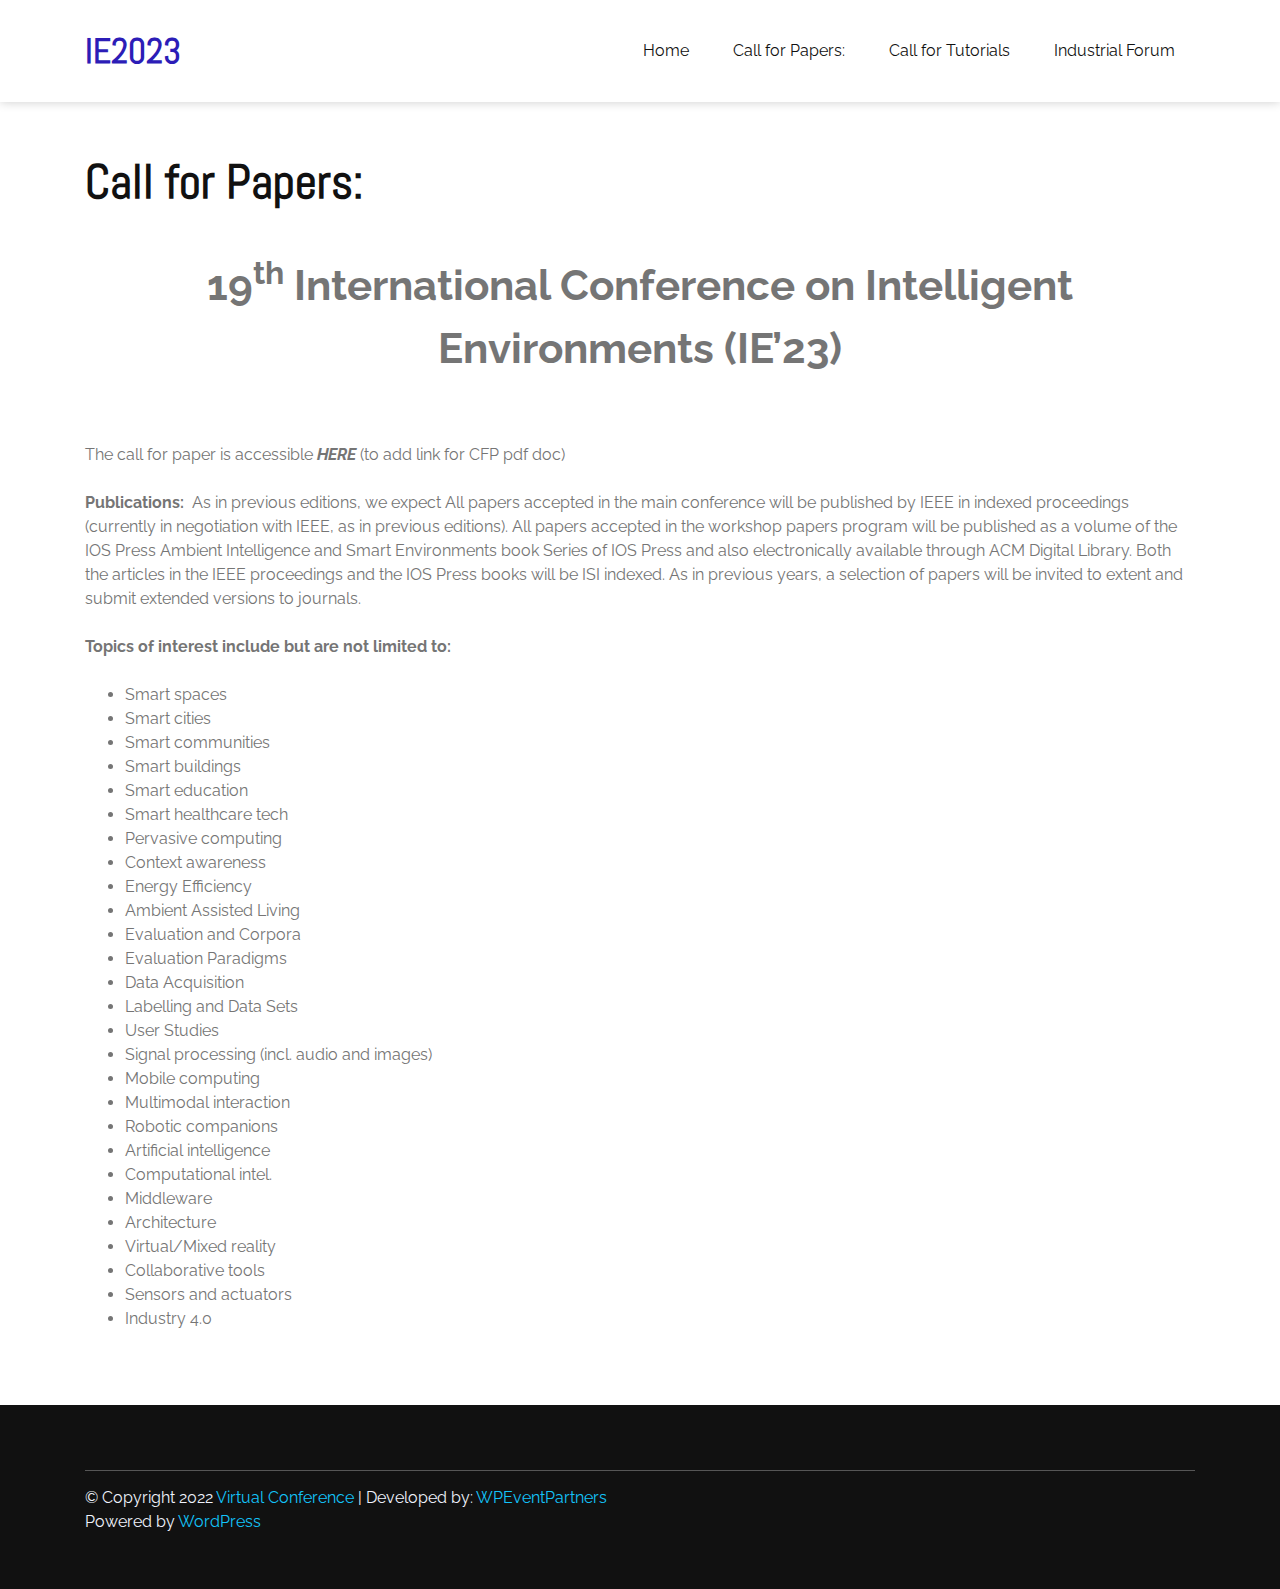
==== call-for-papers/index.html @ b7e9fc42 "1st" ====
<!DOCTYPE html>
<html lang="en-US">
<head>
	<meta charset="UTF-8">
	<meta name="viewport" content="width=device-width, initial-scale=1">
	<link rel="profile" href="https://gmpg.org/xfn/11">

	<title>Call for Papers: &#8211; IE2023</title>
<meta name="robots" content="max-image-preview:large">
<link rel="dns-prefetch" href="//fonts.googleapis.com">
<link rel="dns-prefetch" href="//s.w.org">
<link rel="alternate" type="application/rss+xml" title="IE2023 &raquo; Feed" href="https://mrinalsharma14.github.io/IE2023/feed/">
<link rel="alternate" type="application/rss+xml" title="IE2023 &raquo; Comments Feed" href="https://mrinalsharma14.github.io/IE2023/comments/feed/">
<script type="text/javascript">
window._wpemojiSettings = {"baseUrl":"https:\/\/s.w.org\/images\/core\/emoji\/14.0.0\/72x72\/","ext":".png","svgUrl":"https:\/\/s.w.org\/images\/core\/emoji\/14.0.0\/svg\/","svgExt":".svg","source":{"concatemoji":"https:\/\/mrinalsharma14.github.io\/IE2023\/wp-includes\/js\/wp-emoji-release.min.js?ver=6.0"}};
/*! This file is auto-generated */
!function(e,a,t){var n,r,o,i=a.createElement("canvas"),p=i.getContext&&i.getContext("2d");function s(e,t){var a=String.fromCharCode,e=(p.clearRect(0,0,i.width,i.height),p.fillText(a.apply(this,e),0,0),i.toDataURL());return p.clearRect(0,0,i.width,i.height),p.fillText(a.apply(this,t),0,0),e===i.toDataURL()}function c(e){var t=a.createElement("script");t.src=e,t.defer=t.type="text/javascript",a.getElementsByTagName("head")[0].appendChild(t)}for(o=Array("flag","emoji"),t.supports={everything:!0,everythingExceptFlag:!0},r=0;r<o.length;r++)t.supports[o[r]]=function(e){if(!p||!p.fillText)return!1;switch(p.textBaseline="top",p.font="600 32px Arial",e){case"flag":return s([127987,65039,8205,9895,65039],[127987,65039,8203,9895,65039])?!1:!s([55356,56826,55356,56819],[55356,56826,8203,55356,56819])&&!s([55356,57332,56128,56423,56128,56418,56128,56421,56128,56430,56128,56423,56128,56447],[55356,57332,8203,56128,56423,8203,56128,56418,8203,56128,56421,8203,56128,56430,8203,56128,56423,8203,56128,56447]);case"emoji":return!s([129777,127995,8205,129778,127999],[129777,127995,8203,129778,127999])}return!1}(o[r]),t.supports.everything=t.supports.everything&&t.supports[o[r]],"flag"!==o[r]&&(t.supports.everythingExceptFlag=t.supports.everythingExceptFlag&&t.supports[o[r]]);t.supports.everythingExceptFlag=t.supports.everythingExceptFlag&&!t.supports.flag,t.DOMReady=!1,t.readyCallback=function(){t.DOMReady=!0},t.supports.everything||(n=function(){t.readyCallback()},a.addEventListener?(a.addEventListener("DOMContentLoaded",n,!1),e.addEventListener("load",n,!1)):(e.attachEvent("onload",n),a.attachEvent("onreadystatechange",function(){"complete"===a.readyState&&t.readyCallback()})),(e=t.source||{}).concatemoji?c(e.concatemoji):e.wpemoji&&e.twemoji&&(c(e.twemoji),c(e.wpemoji)))}(window,document,window._wpemojiSettings);
</script>
<style type="text/css">img.wp-smiley,
img.emoji {
	display: inline !important;
	border: none !important;
	box-shadow: none !important;
	height: 1em !important;
	width: 1em !important;
	margin: 0 0.07em !important;
	vertical-align: -0.1em !important;
	background: none !important;
	padding: 0 !important;
}</style>
	<link rel="stylesheet" id="wp-block-library-css" href="https://mrinalsharma14.github.io/IE2023/wp-includes/css/dist/block-library/style.min.css?ver=6.0" type="text/css" media="all">
<style id="global-styles-inline-css" type="text/css">body{--wp--preset--color--black: #000000;--wp--preset--color--cyan-bluish-gray: #abb8c3;--wp--preset--color--white: #ffffff;--wp--preset--color--pale-pink: #f78da7;--wp--preset--color--vivid-red: #cf2e2e;--wp--preset--color--luminous-vivid-orange: #ff6900;--wp--preset--color--luminous-vivid-amber: #fcb900;--wp--preset--color--light-green-cyan: #7bdcb5;--wp--preset--color--vivid-green-cyan: #00d084;--wp--preset--color--pale-cyan-blue: #8ed1fc;--wp--preset--color--vivid-cyan-blue: #0693e3;--wp--preset--color--vivid-purple: #9b51e0;--wp--preset--gradient--vivid-cyan-blue-to-vivid-purple: linear-gradient(135deg,rgba(6,147,227,1) 0%,rgb(155,81,224) 100%);--wp--preset--gradient--light-green-cyan-to-vivid-green-cyan: linear-gradient(135deg,rgb(122,220,180) 0%,rgb(0,208,130) 100%);--wp--preset--gradient--luminous-vivid-amber-to-luminous-vivid-orange: linear-gradient(135deg,rgba(252,185,0,1) 0%,rgba(255,105,0,1) 100%);--wp--preset--gradient--luminous-vivid-orange-to-vivid-red: linear-gradient(135deg,rgba(255,105,0,1) 0%,rgb(207,46,46) 100%);--wp--preset--gradient--very-light-gray-to-cyan-bluish-gray: linear-gradient(135deg,rgb(238,238,238) 0%,rgb(169,184,195) 100%);--wp--preset--gradient--cool-to-warm-spectrum: linear-gradient(135deg,rgb(74,234,220) 0%,rgb(151,120,209) 20%,rgb(207,42,186) 40%,rgb(238,44,130) 60%,rgb(251,105,98) 80%,rgb(254,248,76) 100%);--wp--preset--gradient--blush-light-purple: linear-gradient(135deg,rgb(255,206,236) 0%,rgb(152,150,240) 100%);--wp--preset--gradient--blush-bordeaux: linear-gradient(135deg,rgb(254,205,165) 0%,rgb(254,45,45) 50%,rgb(107,0,62) 100%);--wp--preset--gradient--luminous-dusk: linear-gradient(135deg,rgb(255,203,112) 0%,rgb(199,81,192) 50%,rgb(65,88,208) 100%);--wp--preset--gradient--pale-ocean: linear-gradient(135deg,rgb(255,245,203) 0%,rgb(182,227,212) 50%,rgb(51,167,181) 100%);--wp--preset--gradient--electric-grass: linear-gradient(135deg,rgb(202,248,128) 0%,rgb(113,206,126) 100%);--wp--preset--gradient--midnight: linear-gradient(135deg,rgb(2,3,129) 0%,rgb(40,116,252) 100%);--wp--preset--duotone--dark-grayscale: url('#wp-duotone-dark-grayscale');--wp--preset--duotone--grayscale: url('#wp-duotone-grayscale');--wp--preset--duotone--purple-yellow: url('#wp-duotone-purple-yellow');--wp--preset--duotone--blue-red: url('#wp-duotone-blue-red');--wp--preset--duotone--midnight: url('#wp-duotone-midnight');--wp--preset--duotone--magenta-yellow: url('#wp-duotone-magenta-yellow');--wp--preset--duotone--purple-green: url('#wp-duotone-purple-green');--wp--preset--duotone--blue-orange: url('#wp-duotone-blue-orange');--wp--preset--font-size--small: 13px;--wp--preset--font-size--medium: 20px;--wp--preset--font-size--large: 36px;--wp--preset--font-size--x-large: 42px;}.has-black-color{color: var(--wp--preset--color--black) !important;}.has-cyan-bluish-gray-color{color: var(--wp--preset--color--cyan-bluish-gray) !important;}.has-white-color{color: var(--wp--preset--color--white) !important;}.has-pale-pink-color{color: var(--wp--preset--color--pale-pink) !important;}.has-vivid-red-color{color: var(--wp--preset--color--vivid-red) !important;}.has-luminous-vivid-orange-color{color: var(--wp--preset--color--luminous-vivid-orange) !important;}.has-luminous-vivid-amber-color{color: var(--wp--preset--color--luminous-vivid-amber) !important;}.has-light-green-cyan-color{color: var(--wp--preset--color--light-green-cyan) !important;}.has-vivid-green-cyan-color{color: var(--wp--preset--color--vivid-green-cyan) !important;}.has-pale-cyan-blue-color{color: var(--wp--preset--color--pale-cyan-blue) !important;}.has-vivid-cyan-blue-color{color: var(--wp--preset--color--vivid-cyan-blue) !important;}.has-vivid-purple-color{color: var(--wp--preset--color--vivid-purple) !important;}.has-black-background-color{background-color: var(--wp--preset--color--black) !important;}.has-cyan-bluish-gray-background-color{background-color: var(--wp--preset--color--cyan-bluish-gray) !important;}.has-white-background-color{background-color: var(--wp--preset--color--white) !important;}.has-pale-pink-background-color{background-color: var(--wp--preset--color--pale-pink) !important;}.has-vivid-red-background-color{background-color: var(--wp--preset--color--vivid-red) !important;}.has-luminous-vivid-orange-background-color{background-color: var(--wp--preset--color--luminous-vivid-orange) !important;}.has-luminous-vivid-amber-background-color{background-color: var(--wp--preset--color--luminous-vivid-amber) !important;}.has-light-green-cyan-background-color{background-color: var(--wp--preset--color--light-green-cyan) !important;}.has-vivid-green-cyan-background-color{background-color: var(--wp--preset--color--vivid-green-cyan) !important;}.has-pale-cyan-blue-background-color{background-color: var(--wp--preset--color--pale-cyan-blue) !important;}.has-vivid-cyan-blue-background-color{background-color: var(--wp--preset--color--vivid-cyan-blue) !important;}.has-vivid-purple-background-color{background-color: var(--wp--preset--color--vivid-purple) !important;}.has-black-border-color{border-color: var(--wp--preset--color--black) !important;}.has-cyan-bluish-gray-border-color{border-color: var(--wp--preset--color--cyan-bluish-gray) !important;}.has-white-border-color{border-color: var(--wp--preset--color--white) !important;}.has-pale-pink-border-color{border-color: var(--wp--preset--color--pale-pink) !important;}.has-vivid-red-border-color{border-color: var(--wp--preset--color--vivid-red) !important;}.has-luminous-vivid-orange-border-color{border-color: var(--wp--preset--color--luminous-vivid-orange) !important;}.has-luminous-vivid-amber-border-color{border-color: var(--wp--preset--color--luminous-vivid-amber) !important;}.has-light-green-cyan-border-color{border-color: var(--wp--preset--color--light-green-cyan) !important;}.has-vivid-green-cyan-border-color{border-color: var(--wp--preset--color--vivid-green-cyan) !important;}.has-pale-cyan-blue-border-color{border-color: var(--wp--preset--color--pale-cyan-blue) !important;}.has-vivid-cyan-blue-border-color{border-color: var(--wp--preset--color--vivid-cyan-blue) !important;}.has-vivid-purple-border-color{border-color: var(--wp--preset--color--vivid-purple) !important;}.has-vivid-cyan-blue-to-vivid-purple-gradient-background{background: var(--wp--preset--gradient--vivid-cyan-blue-to-vivid-purple) !important;}.has-light-green-cyan-to-vivid-green-cyan-gradient-background{background: var(--wp--preset--gradient--light-green-cyan-to-vivid-green-cyan) !important;}.has-luminous-vivid-amber-to-luminous-vivid-orange-gradient-background{background: var(--wp--preset--gradient--luminous-vivid-amber-to-luminous-vivid-orange) !important;}.has-luminous-vivid-orange-to-vivid-red-gradient-background{background: var(--wp--preset--gradient--luminous-vivid-orange-to-vivid-red) !important;}.has-very-light-gray-to-cyan-bluish-gray-gradient-background{background: var(--wp--preset--gradient--very-light-gray-to-cyan-bluish-gray) !important;}.has-cool-to-warm-spectrum-gradient-background{background: var(--wp--preset--gradient--cool-to-warm-spectrum) !important;}.has-blush-light-purple-gradient-background{background: var(--wp--preset--gradient--blush-light-purple) !important;}.has-blush-bordeaux-gradient-background{background: var(--wp--preset--gradient--blush-bordeaux) !important;}.has-luminous-dusk-gradient-background{background: var(--wp--preset--gradient--luminous-dusk) !important;}.has-pale-ocean-gradient-background{background: var(--wp--preset--gradient--pale-ocean) !important;}.has-electric-grass-gradient-background{background: var(--wp--preset--gradient--electric-grass) !important;}.has-midnight-gradient-background{background: var(--wp--preset--gradient--midnight) !important;}.has-small-font-size{font-size: var(--wp--preset--font-size--small) !important;}.has-medium-font-size{font-size: var(--wp--preset--font-size--medium) !important;}.has-large-font-size{font-size: var(--wp--preset--font-size--large) !important;}.has-x-large-font-size{font-size: var(--wp--preset--font-size--x-large) !important;}</style>
<link rel="stylesheet" id="fontello-css-css" href="https://mrinalsharma14.github.io/IE2023/wp-content/themes/virtual-conference/css/fontello.css?ver=6.0" type="text/css" media="all">
<link rel="stylesheet" id="virtual-conference-googlefonts-css" href="https://fonts.googleapis.com/css?family=Raleway%3A200%2C300%2C400%2C500%2C600%2C700%2C800%2C900%7CAbel%3A200%2C300%2C400%2C500%2C600%2C700%2C800%2C900%7CAbel%3A200%2C300%2C400%2C500%2C600%2C700%2C800%2C900%7C&#038;ver=6.0" type="text/css" media="all">
<link rel="stylesheet" id="owl-carousel-css" href="https://mrinalsharma14.github.io/IE2023/wp-content/themes/virtual-conference/css/owl.carousel.min.css?ver=2.3.4" type="text/css" media="all">
<link rel="stylesheet" id="virtual-conference-style-css" href="https://mrinalsharma14.github.io/IE2023/wp-content/themes/virtual-conference/style.css?ver=6.0" type="text/css" media="all">
<link rel="stylesheet" id="virtual-conference-schedule-layouts-css" href="https://mrinalsharma14.github.io/IE2023/wp-content/themes/virtual-conference/css/schedule-layouts.css?ver=6.0" type="text/css" media="all">
<link rel="stylesheet" id="virtual-conference-dynamic-css-css" href="https://mrinalsharma14.github.io/IE2023/wp-content/themes/virtual-conference/css/dynamic.css?ver=6.0" type="text/css" media="all">
<style id="virtual-conference-dynamic-css-inline-css" type="text/css">:root {
                        --header-background: #ffffff;
                        --primary-color: #8854E1;
                        --secondary-color: #13C4FA;
                        --text-color: #757575;
                        --light-color: #EFF3FC ;
                        --dark-color: #111111 ;
                        --grey-color: #606060 ;
                        --header-text-color: #330191;
                        --heading-font-family: Abel;
                        --body-font-family: Raleway;
                }


                html,:root{ font: normal 16px Raleway;}
                header .custom-logo-link img{ width: 210px; }

                .header{padding: 30px 0;}

                /*Site Title*/
                header .site-title a{ font-size: 35px; font-family: Abel; color: #2c1db7; }

                /* Banner Colors */
                section[class*=banner-layout-] .item:before { background-color: #e3f0f7; }
                .banner-layout-2 .item { background-color: #e3f0f7;}

                #banner .caption .title{
                        font-size: 50px;
                }</style>
<!--n2css--><script type="text/javascript" src="https://mrinalsharma14.github.io/IE2023/wp-includes/js/jquery/jquery.min.js?ver=3.6.0" id="jquery-core-js"></script>
<script type="text/javascript" src="https://mrinalsharma14.github.io/IE2023/wp-includes/js/jquery/jquery-migrate.min.js?ver=3.3.2" id="jquery-migrate-js"></script>
<script type="text/javascript" id="virtual_conference_loadmore-js-extra">
/* <![CDATA[ */
var virtual_conference_loadmore_params = {"ajaxurl":"https:\/\/mrinalsharma14.github.io\/IE2023\/wp-admin\/admin-ajax.php","current_page":"1","max_page":"1"};
/* ]]> */
</script>
<script type="text/javascript" src="https://mrinalsharma14.github.io/IE2023/wp-content/themes/virtual-conference/js/loadmore.js?ver=6.0" id="virtual_conference_loadmore-js"></script>
<link rel="https://api.w.org/" href="https://mrinalsharma14.github.io/IE2023/wp-json/">
<link rel="alternate" type="application/json" href="https://mrinalsharma14.github.io/IE2023/wp-json/wp/v2/pages/64">
<link rel="EditURI" type="application/rsd+xml" title="RSD" href="https://mrinalsharma14.github.io/IE2023/xmlrpc.php?rsd">
<link rel="wlwmanifest" type="application/wlwmanifest+xml" href="https://mrinalsharma14.github.io/IE2023/wp-includes/wlwmanifest.xml"> 
<meta name="generator" content="WordPress 6.0">
<link rel="canonical" href="https://mrinalsharma14.github.io/IE2023/call-for-papers/">
<link rel="shortlink" href="https://mrinalsharma14.github.io/IE2023/?p=64">
<link rel="alternate" type="application/json+oembed" href="https://mrinalsharma14.github.io/IE2023/wp-json/oembed/1.0/embed?url=https%3A%2F%2Fmrinalsharma14.github.io%2FIE2023%2Fcall-for-papers%2F">
<link rel="alternate" type="text/xml+oembed" href="https://mrinalsharma14.github.io/IE2023/wp-json/oembed/1.0/embed?url=https%3A%2F%2Fmrinalsharma14.github.io%2FIE2023%2Fcall-for-papers%2F&#038;format=xml">
</head>

<body class="page-template-default page page-id-64">
    <svg xmlns="http://www.w3.org/2000/svg" viewbox="0 0 0 0" width="0" height="0" focusable="false" role="none" style="visibility: hidden; position: absolute; left: -9999px; overflow: hidden;"><defs><filter id="wp-duotone-dark-grayscale"><fecolormatrix color-interpolation-filters="sRGB" type="matrix" values=" .299 .587 .114 0 0 .299 .587 .114 0 0 .299 .587 .114 0 0 .299 .587 .114 0 0 "></fecolormatrix><fecomponenttransfer color-interpolation-filters="sRGB"><fefuncr type="table" tablevalues="0 0.49803921568627"></fefuncr><fefuncg type="table" tablevalues="0 0.49803921568627"></fefuncg><fefuncb type="table" tablevalues="0 0.49803921568627"></fefuncb><fefunca type="table" tablevalues="1 1"></fefunca></fecomponenttransfer><fecomposite in2="SourceGraphic" operator="in"></fecomposite></filter></defs></svg><svg xmlns="http://www.w3.org/2000/svg" viewbox="0 0 0 0" width="0" height="0" focusable="false" role="none" style="visibility: hidden; position: absolute; left: -9999px; overflow: hidden;"><defs><filter id="wp-duotone-grayscale"><fecolormatrix color-interpolation-filters="sRGB" type="matrix" values=" .299 .587 .114 0 0 .299 .587 .114 0 0 .299 .587 .114 0 0 .299 .587 .114 0 0 "></fecolormatrix><fecomponenttransfer color-interpolation-filters="sRGB"><fefuncr type="table" tablevalues="0 1"></fefuncr><fefuncg type="table" tablevalues="0 1"></fefuncg><fefuncb type="table" tablevalues="0 1"></fefuncb><fefunca type="table" tablevalues="1 1"></fefunca></fecomponenttransfer><fecomposite in2="SourceGraphic" operator="in"></fecomposite></filter></defs></svg><svg xmlns="http://www.w3.org/2000/svg" viewbox="0 0 0 0" width="0" height="0" focusable="false" role="none" style="visibility: hidden; position: absolute; left: -9999px; overflow: hidden;"><defs><filter id="wp-duotone-purple-yellow"><fecolormatrix color-interpolation-filters="sRGB" type="matrix" values=" .299 .587 .114 0 0 .299 .587 .114 0 0 .299 .587 .114 0 0 .299 .587 .114 0 0 "></fecolormatrix><fecomponenttransfer color-interpolation-filters="sRGB"><fefuncr type="table" tablevalues="0.54901960784314 0.98823529411765"></fefuncr><fefuncg type="table" tablevalues="0 1"></fefuncg><fefuncb type="table" tablevalues="0.71764705882353 0.25490196078431"></fefuncb><fefunca type="table" tablevalues="1 1"></fefunca></fecomponenttransfer><fecomposite in2="SourceGraphic" operator="in"></fecomposite></filter></defs></svg><svg xmlns="http://www.w3.org/2000/svg" viewbox="0 0 0 0" width="0" height="0" focusable="false" role="none" style="visibility: hidden; position: absolute; left: -9999px; overflow: hidden;"><defs><filter id="wp-duotone-blue-red"><fecolormatrix color-interpolation-filters="sRGB" type="matrix" values=" .299 .587 .114 0 0 .299 .587 .114 0 0 .299 .587 .114 0 0 .299 .587 .114 0 0 "></fecolormatrix><fecomponenttransfer color-interpolation-filters="sRGB"><fefuncr type="table" tablevalues="0 1"></fefuncr><fefuncg type="table" tablevalues="0 0.27843137254902"></fefuncg><fefuncb type="table" tablevalues="0.5921568627451 0.27843137254902"></fefuncb><fefunca type="table" tablevalues="1 1"></fefunca></fecomponenttransfer><fecomposite in2="SourceGraphic" operator="in"></fecomposite></filter></defs></svg><svg xmlns="http://www.w3.org/2000/svg" viewbox="0 0 0 0" width="0" height="0" focusable="false" role="none" style="visibility: hidden; position: absolute; left: -9999px; overflow: hidden;"><defs><filter id="wp-duotone-midnight"><fecolormatrix color-interpolation-filters="sRGB" type="matrix" values=" .299 .587 .114 0 0 .299 .587 .114 0 0 .299 .587 .114 0 0 .299 .587 .114 0 0 "></fecolormatrix><fecomponenttransfer color-interpolation-filters="sRGB"><fefuncr type="table" tablevalues="0 0"></fefuncr><fefuncg type="table" tablevalues="0 0.64705882352941"></fefuncg><fefuncb type="table" tablevalues="0 1"></fefuncb><fefunca type="table" tablevalues="1 1"></fefunca></fecomponenttransfer><fecomposite in2="SourceGraphic" operator="in"></fecomposite></filter></defs></svg><svg xmlns="http://www.w3.org/2000/svg" viewbox="0 0 0 0" width="0" height="0" focusable="false" role="none" style="visibility: hidden; position: absolute; left: -9999px; overflow: hidden;"><defs><filter id="wp-duotone-magenta-yellow"><fecolormatrix color-interpolation-filters="sRGB" type="matrix" values=" .299 .587 .114 0 0 .299 .587 .114 0 0 .299 .587 .114 0 0 .299 .587 .114 0 0 "></fecolormatrix><fecomponenttransfer color-interpolation-filters="sRGB"><fefuncr type="table" tablevalues="0.78039215686275 1"></fefuncr><fefuncg type="table" tablevalues="0 0.94901960784314"></fefuncg><fefuncb type="table" tablevalues="0.35294117647059 0.47058823529412"></fefuncb><fefunca type="table" tablevalues="1 1"></fefunca></fecomponenttransfer><fecomposite in2="SourceGraphic" operator="in"></fecomposite></filter></defs></svg><svg xmlns="http://www.w3.org/2000/svg" viewbox="0 0 0 0" width="0" height="0" focusable="false" role="none" style="visibility: hidden; position: absolute; left: -9999px; overflow: hidden;"><defs><filter id="wp-duotone-purple-green"><fecolormatrix color-interpolation-filters="sRGB" type="matrix" values=" .299 .587 .114 0 0 .299 .587 .114 0 0 .299 .587 .114 0 0 .299 .587 .114 0 0 "></fecolormatrix><fecomponenttransfer color-interpolation-filters="sRGB"><fefuncr type="table" tablevalues="0.65098039215686 0.40392156862745"></fefuncr><fefuncg type="table" tablevalues="0 1"></fefuncg><fefuncb type="table" tablevalues="0.44705882352941 0.4"></fefuncb><fefunca type="table" tablevalues="1 1"></fefunca></fecomponenttransfer><fecomposite in2="SourceGraphic" operator="in"></fecomposite></filter></defs></svg><svg xmlns="http://www.w3.org/2000/svg" viewbox="0 0 0 0" width="0" height="0" focusable="false" role="none" style="visibility: hidden; position: absolute; left: -9999px; overflow: hidden;"><defs><filter id="wp-duotone-blue-orange"><fecolormatrix color-interpolation-filters="sRGB" type="matrix" values=" .299 .587 .114 0 0 .299 .587 .114 0 0 .299 .587 .114 0 0 .299 .587 .114 0 0 "></fecolormatrix><fecomponenttransfer color-interpolation-filters="sRGB"><fefuncr type="table" tablevalues="0.098039215686275 1"></fefuncr><fefuncg type="table" tablevalues="0 0.66274509803922"></fefuncg><fefuncb type="table" tablevalues="0.84705882352941 0.41960784313725"></fefuncb><fefunca type="table" tablevalues="1 1"></fefunca></fecomponenttransfer><fecomposite in2="SourceGraphic" operator="in"></fecomposite></filter></defs></svg>    <a class="skip-link screen-reader-text" href="#primary">Skip to content</a>
	<div id="page" class="site">
        <header id="masthead" class="site-header  header-layout-1">
    <div class="header">
        <div class="container">
            <div class="header-wrapper">
                <div class="site-branding-social">
                    <div class="site-branding">
                                                                        <div class="site-title">
                        <a href="https://mrinalsharma14.github.io/IE2023/" rel="home">IE2023</a>
                        </div>
                                                                    </div>
<!-- .site-branding -->


                    <div class="social-navigation">
                   
                <nav id="site-navigation" class="main-navigation">
                <button class="menu-toggle" aria-controls="primary-menu" aria-expanded="false"><!-- Primary Menu -->
                    <div id="nav-icon">
                        <span></span>
                        <span></span>
                        <span></span>
                        <span></span>
                    </div>
                </button>
                <div class="menu-main-menu-container"><ul id="menu-main-menu" class="menu">
<li id="menu-item-141" class="menu-item menu-item-type-post_type menu-item-object-page menu-item-home menu-item-141"><a href="https://mrinalsharma14.github.io/IE2023/">Home</a></li>
<li id="menu-item-128" class="menu-item menu-item-type-post_type menu-item-object-page current-menu-item page_item page-item-64 current_page_item menu-item-128"><a href="https://mrinalsharma14.github.io/IE2023/call-for-papers/" aria-current="page">Call for Papers:</a></li>
<li id="menu-item-134" class="menu-item menu-item-type-post_type menu-item-object-page menu-item-134"><a href="https://mrinalsharma14.github.io/IE2023/call-for-tutorials/">Call for Tutorials</a></li>
<li id="menu-item-132" class="menu-item menu-item-type-post_type menu-item-object-page menu-item-132"><a href="https://mrinalsharma14.github.io/IE2023/industrial-forum/">Industrial Forum</a></li>
</ul></div>            </nav><!-- #site-navigation -->
            </div>
            </div>


            
        </div>
    </div>
</div>
</header><!-- #masthead -->






	<div id="content" class="site-content">

        
<div id="primary" class="inside-page content-area">
		<div id="main" class="site-main">

			
<h1 class="page-title">Call for Papers:</h1>

<div class="single-post">
    <div class="post-content">

        
        <article>
            
<p class="has-text-align-center has-x-large-font-size"><strong>19<sup>th</sup> International Conference on Intelligent Environments (IE’23)</strong></p>



<p>The call for paper is accessible <strong><em>HERE</em></strong> (to add link for CFP pdf doc)</p>



<p><strong>Publications:</strong>  As in previous editions, we expect All papers accepted in the main conference will be published by IEEE in indexed proceedings (currently in negotiation with IEEE, as in previous editions). All papers accepted in the workshop papers program will be published as a volume of the IOS Press Ambient Intelligence and Smart Environments book Series of IOS Press and also electronically available through ACM Digital Library. Both the articles in the IEEE proceedings and the IOS Press books will be ISI indexed. As in previous years, a selection of papers will be invited to extent and submit extended versions to journals.</p>



<p><strong>Topics of interest include but are not limited to:</strong></p>



<ul>
<li>Smart spaces</li>
<li>Smart cities</li>
<li>Smart communities</li>
<li>Smart buildings</li>
<li>Smart education</li>
<li>Smart healthcare tech</li>
<li>Pervasive computing</li>
<li>Context awareness</li>
<li>Energy Efficiency</li>
<li>Ambient Assisted Living</li>
<li>Evaluation and Corpora</li>
<li>Evaluation Paradigms</li>
<li>Data Acquisition</li>
<li>Labelling and Data Sets</li>
<li>User Studies</li>
<li>Signal processing (incl. audio and images)</li>
<li>Mobile computing</li>
<li>Multimodal interaction</li>
<li>Robotic companions</li>
<li>Artificial intelligence</li>
<li>Computational intel.</li>
<li>Middleware</li>
<li>Architecture</li>
<li>Virtual/Mixed reality</li>
<li>Collaborative tools</li>
<li>Sensors and actuators</li>
<li>Industry 4.0</li>
</ul>
                    </article> <!-- /.end of article -->
    </div>


</div>


<div class="entry-meta">
    </div>
<!-- .entry-meta -->
	</div>
<!-- #main -->
	

</div>
<!-- #primary -->


</div>
<!-- #content -->


<footer class="footer">
 <div class="container">
  
  <div class="footer-widget-wrapper">
          <div class="f-block">
        <section id="block-10" class="widget widget_block"></section>      </div>
          <div class="f-block">
              </div>
          <div class="f-block">
              </div>
          <div class="f-block">
              </div>
      
  </div>


  <div class="site-info">

    <div class="copyright">
      

              © Copyright 2022                 <a href="https://mrinalsharma14.github.io/IE2023/" rel="home">Virtual Conference</a> | 

                 Developed by: <a href="https://wpeventpartners.com/" target="_blank" rel="nofollow">WPEventPartners</a>
                 <br>
                 Powered by <a href="https://wordpress.org/">WordPress</a> 






           </div>





    
    
  </div>







</div>
</footer>



</div>
<!-- #page -->

<script type="text/javascript" src="https://mrinalsharma14.github.io/IE2023/wp-content/themes/virtual-conference/js/navigation.js?ver=6.0" id="virtual-conference-navigation-js"></script>
<script type="text/javascript" src="https://mrinalsharma14.github.io/IE2023/wp-content/themes/virtual-conference/js/skip-link-focus-fix.js?ver=6.0" id="virtual-conference-skip-link-focus-fix-js"></script>
<script type="text/javascript" src="https://mrinalsharma14.github.io/IE2023/wp-content/themes/virtual-conference/js/owl.carousel.js?ver=2.3.4" id="owl.carousel-js"></script>
<script type="text/javascript" id="virtual-conference-script-js-extra">
/* <![CDATA[ */
var home_url = {"homePage":"https:\/\/mrinalsharma14.github.io\/IE2023"};
/* ]]> */
</script>
<script type="text/javascript" src="https://mrinalsharma14.github.io/IE2023/wp-content/themes/virtual-conference/js/script.js?ver=6.0" id="virtual-conference-script-js"></script>
<script type="text/javascript" src="https://mrinalsharma14.github.io/IE2023/wp-content/themes/virtual-conference/js/schedule-layouts.js?ver=6.0" id="virtual-conference-schedule-layouts-js"></script>
<script type="text/javascript" id="event-frontend-script-js-extra">
/* <![CDATA[ */
var event_var = {"date":"2021-02-20","time":"10:00 AM"};
/* ]]> */
</script>
<script type="text/javascript" src="https://mrinalsharma14.github.io/IE2023/wp-content/themes/virtual-conference/js/event-frontend.js?ver=20151215" id="event-frontend-script-js"></script>
    <script>
    /(trident|msie)/i.test(navigator.userAgent)&&document.getElementById&&window.addEventListener&&window.addEventListener("hashchange",function(){var t,e=location.hash.substring(1);/^[A-z0-9_-]+$/.test(e)&&(t=document.getElementById(e))&&(/^(?:a|select|input|button|textarea)$/i.test(t.tagName)||(t.tabIndex=-1),t.focus())},!1);
    </script>
    
</body>
</html>
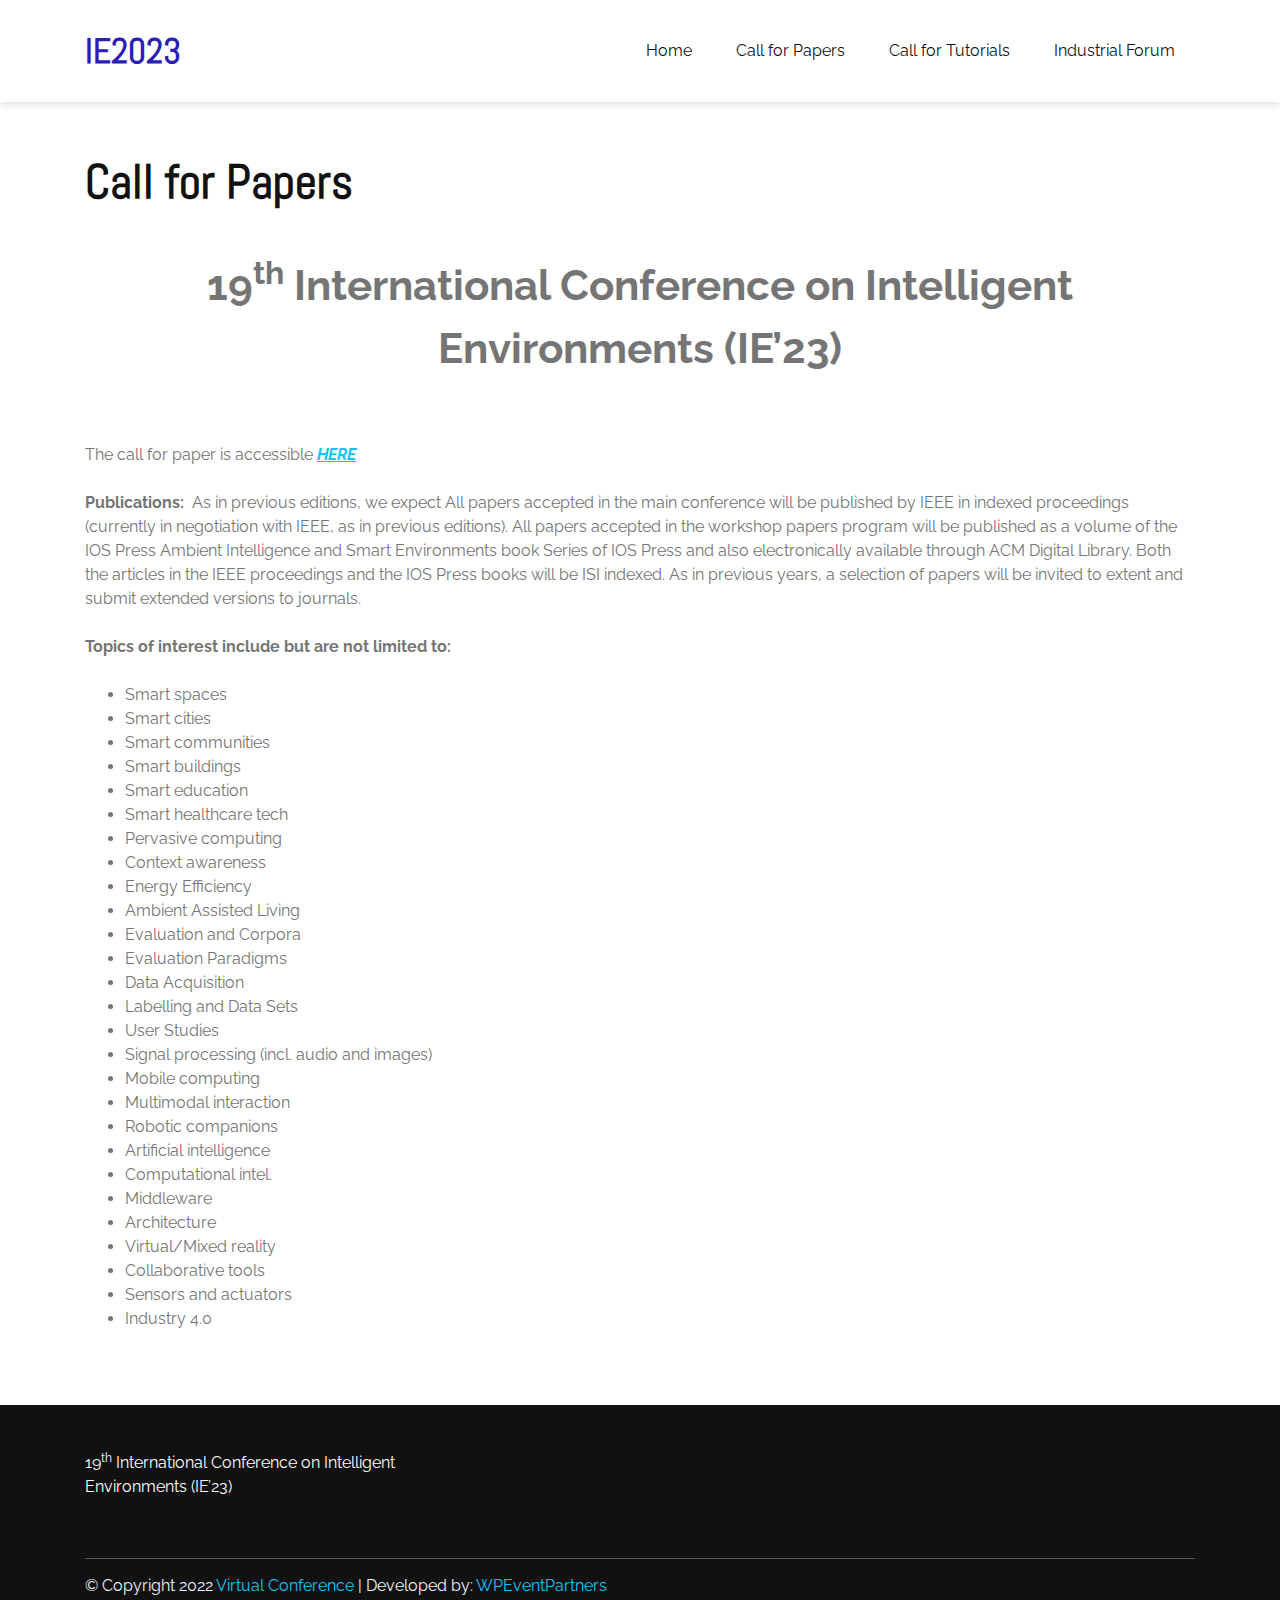
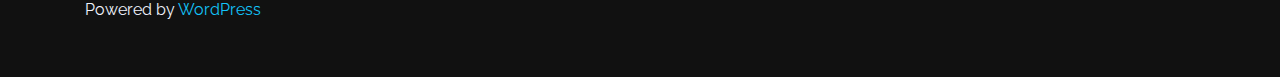
==== commit 564de39c: "d_r" ====
--- a/call-for-papers/index.html
+++ b/call-for-papers/index.html
@@ -5,7 +5,7 @@
 	<meta name="viewport" content="width=device-width, initial-scale=1">
 	<link rel="profile" href="https://gmpg.org/xfn/11">
 
-	<title>Call for Papers: &#8211; IE2023</title>
+	<title>Call for Papers &#8211; IE2023</title>
 <meta name="robots" content="max-image-preview:large">
 <link rel="dns-prefetch" href="//fonts.googleapis.com">
 <link rel="dns-prefetch" href="//s.w.org">
@@ -113,7 +113,7 @@
                 </button>
                 <div class="menu-main-menu-container"><ul id="menu-main-menu" class="menu">
 <li id="menu-item-141" class="menu-item menu-item-type-post_type menu-item-object-page menu-item-home menu-item-141"><a href="https://mrinalsharma14.github.io/IE2023/">Home</a></li>
-<li id="menu-item-128" class="menu-item menu-item-type-post_type menu-item-object-page current-menu-item page_item page-item-64 current_page_item menu-item-128"><a href="https://mrinalsharma14.github.io/IE2023/call-for-papers/" aria-current="page">Call for Papers:</a></li>
+<li id="menu-item-128" class="menu-item menu-item-type-post_type menu-item-object-page current-menu-item page_item page-item-64 current_page_item menu-item-128"><a href="https://mrinalsharma14.github.io/IE2023/call-for-papers/" aria-current="page">Call for Papers</a></li>
 <li id="menu-item-134" class="menu-item menu-item-type-post_type menu-item-object-page menu-item-134"><a href="https://mrinalsharma14.github.io/IE2023/call-for-tutorials/">Call for Tutorials</a></li>
 <li id="menu-item-132" class="menu-item menu-item-type-post_type menu-item-object-page menu-item-132"><a href="https://mrinalsharma14.github.io/IE2023/industrial-forum/">Industrial Forum</a></li>
 </ul></div>            </nav><!-- #site-navigation -->
@@ -139,7 +139,7 @@
 		<div id="main" class="site-main">
 
 			
-<h1 class="page-title">Call for Papers:</h1>
+<h1 class="page-title">Call for Papers</h1>
 
 <div class="single-post">
     <div class="post-content">
@@ -151,11 +151,11 @@
 
 
 
-<p>The call for paper is accessible <strong><em>HERE</em></strong> (to add link for CFP pdf doc)</p>
-
-
-
-<p><strong>Publications:</strong>  As in previous editions, we expect All papers accepted in the main conference will be published by IEEE in indexed proceedings (currently in negotiation with IEEE, as in previous editions). All papers accepted in the workshop papers program will be published as a volume of the IOS Press Ambient Intelligence and Smart Environments book Series of IOS Press and also electronically available through ACM Digital Library. Both the articles in the IEEE proceedings and the IOS Press books will be ISI indexed. As in previous years, a selection of papers will be invited to extent and submit extended versions to journals.</p>
+<p>The call for paper is accessible <a href="http://ie2023.mdxmru.com/uploads/CFP_IE_23.pdf"><strong><em>HERE</em></strong></a></p>
+
+
+
+<p><strong>Publications:</strong>&nbsp; As in previous editions, we expect All papers accepted in the main conference will be published by IEEE in indexed proceedings (currently in negotiation with IEEE, as in previous editions). All papers accepted in the workshop papers program will be published as a volume of the IOS Press Ambient Intelligence and Smart Environments book Series of IOS Press and also electronically available through ACM Digital Library. Both the articles in the IEEE proceedings and the IOS Press books will be ISI indexed. As in previous years, a selection of papers will be invited to extent and submit extended versions to journals.</p>
 
 
 
@@ -219,7 +219,9 @@
   
   <div class="footer-widget-wrapper">
           <div class="f-block">
-        <section id="block-10" class="widget widget_block"></section>      </div>
+        <section id="block-13" class="widget widget_block widget_text">
+<p>19<sup>th</sup> International Conference on Intelligent Environments (IE’23)</p>
+</section>      </div>
           <div class="f-block">
               </div>
           <div class="f-block">
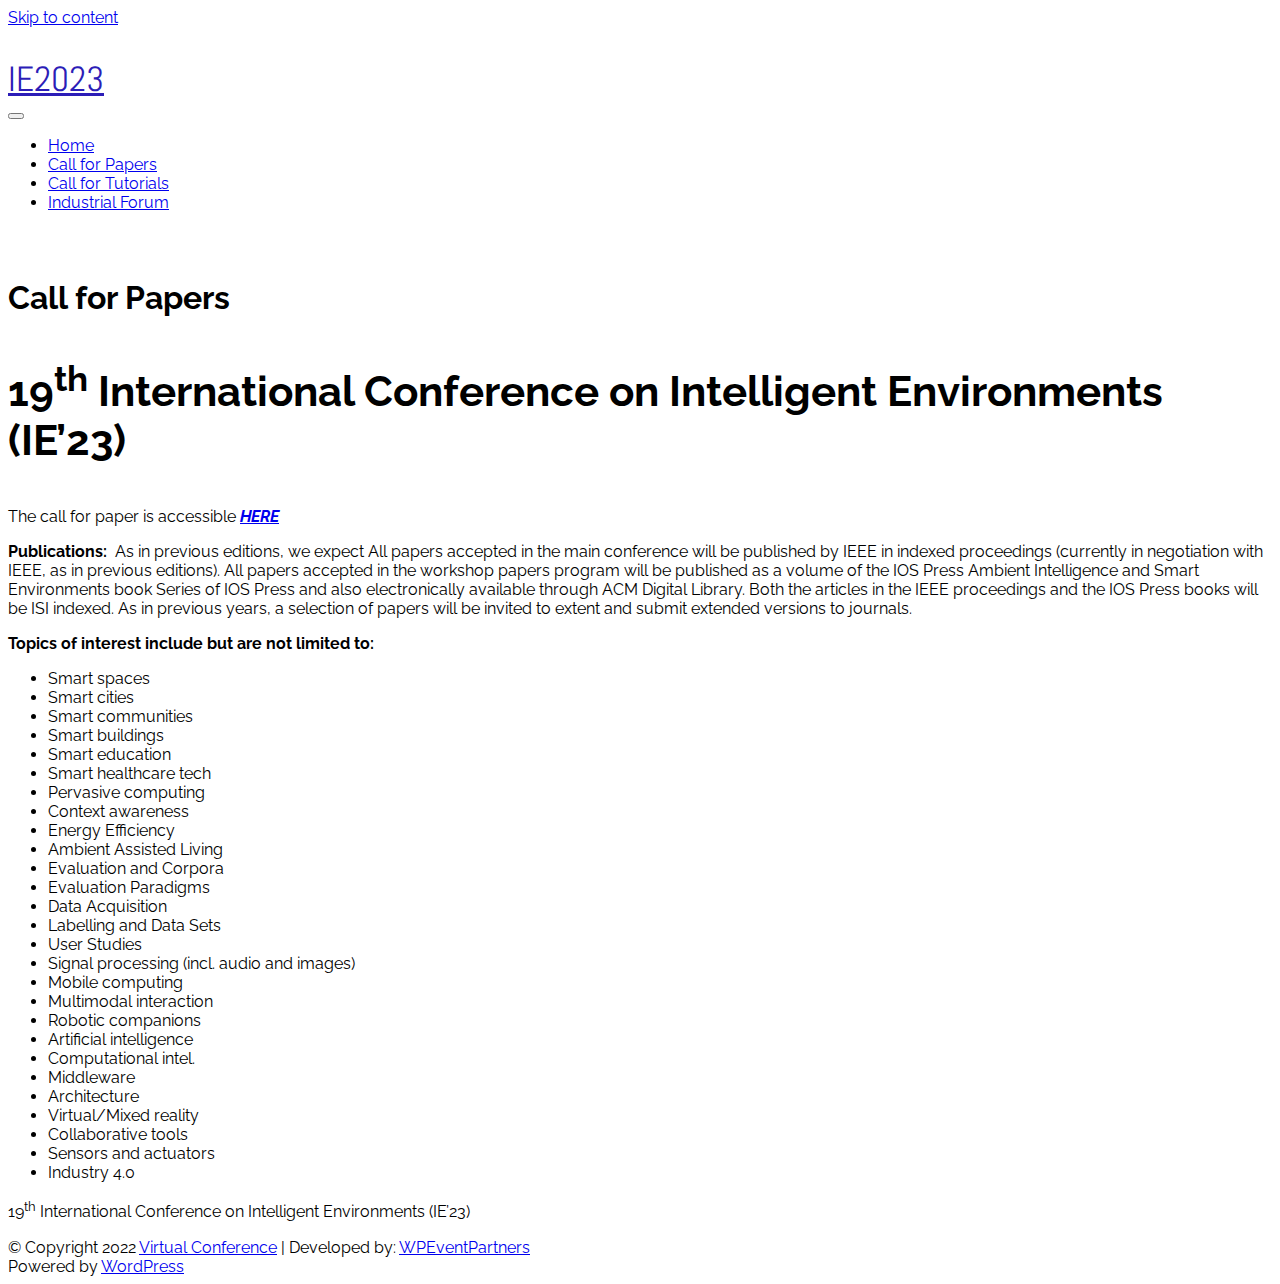
==== commit 145573b9: "deploy" ====
--- a/call-for-papers/index.html
+++ b/call-for-papers/index.html
@@ -9,10 +9,10 @@
 <meta name="robots" content="max-image-preview:large">
 <link rel="dns-prefetch" href="//fonts.googleapis.com">
 <link rel="dns-prefetch" href="//s.w.org">
-<link rel="alternate" type="application/rss+xml" title="IE2023 &raquo; Feed" href="https://mrinalsharma14.github.io/IE2023/feed/">
-<link rel="alternate" type="application/rss+xml" title="IE2023 &raquo; Comments Feed" href="https://mrinalsharma14.github.io/IE2023/comments/feed/">
+<link rel="alternate" type="application/rss+xml" title="IE2023 &raquo; Feed" href="/IE/feed/">
+<link rel="alternate" type="application/rss+xml" title="IE2023 &raquo; Comments Feed" href="/IE/comments/feed/">
 <script type="text/javascript">
-window._wpemojiSettings = {"baseUrl":"https:\/\/s.w.org\/images\/core\/emoji\/14.0.0\/72x72\/","ext":".png","svgUrl":"https:\/\/s.w.org\/images\/core\/emoji\/14.0.0\/svg\/","svgExt":".svg","source":{"concatemoji":"https:\/\/mrinalsharma14.github.io\/IE2023\/wp-includes\/js\/wp-emoji-release.min.js?ver=6.0"}};
+window._wpemojiSettings = {"baseUrl":"https:\/\/s.w.org\/images\/core\/emoji\/14.0.0\/72x72\/","ext":".png","svgUrl":"https:\/\/s.w.org\/images\/core\/emoji\/14.0.0\/svg\/","svgExt":".svg","source":{"concatemoji":"\/wp-includes\/js\/wp-emoji-release.min.js?ver=6.0"}};
 /*! This file is auto-generated */
 !function(e,a,t){var n,r,o,i=a.createElement("canvas"),p=i.getContext&&i.getContext("2d");function s(e,t){var a=String.fromCharCode,e=(p.clearRect(0,0,i.width,i.height),p.fillText(a.apply(this,e),0,0),i.toDataURL());return p.clearRect(0,0,i.width,i.height),p.fillText(a.apply(this,t),0,0),e===i.toDataURL()}function c(e){var t=a.createElement("script");t.src=e,t.defer=t.type="text/javascript",a.getElementsByTagName("head")[0].appendChild(t)}for(o=Array("flag","emoji"),t.supports={everything:!0,everythingExceptFlag:!0},r=0;r<o.length;r++)t.supports[o[r]]=function(e){if(!p||!p.fillText)return!1;switch(p.textBaseline="top",p.font="600 32px Arial",e){case"flag":return s([127987,65039,8205,9895,65039],[127987,65039,8203,9895,65039])?!1:!s([55356,56826,55356,56819],[55356,56826,8203,55356,56819])&&!s([55356,57332,56128,56423,56128,56418,56128,56421,56128,56430,56128,56423,56128,56447],[55356,57332,8203,56128,56423,8203,56128,56418,8203,56128,56421,8203,56128,56430,8203,56128,56423,8203,56128,56447]);case"emoji":return!s([129777,127995,8205,129778,127999],[129777,127995,8203,129778,127999])}return!1}(o[r]),t.supports.everything=t.supports.everything&&t.supports[o[r]],"flag"!==o[r]&&(t.supports.everythingExceptFlag=t.supports.everythingExceptFlag&&t.supports[o[r]]);t.supports.everythingExceptFlag=t.supports.everythingExceptFlag&&!t.supports.flag,t.DOMReady=!1,t.readyCallback=function(){t.DOMReady=!0},t.supports.everything||(n=function(){t.readyCallback()},a.addEventListener?(a.addEventListener("DOMContentLoaded",n,!1),e.addEventListener("load",n,!1)):(e.attachEvent("onload",n),a.attachEvent("onreadystatechange",function(){"complete"===a.readyState&&t.readyCallback()})),(e=t.source||{}).concatemoji?c(e.concatemoji):e.wpemoji&&e.twemoji&&(c(e.twemoji),c(e.wpemoji)))}(window,document,window._wpemojiSettings);
 </script>
@@ -28,14 +28,14 @@
 	background: none !important;
 	padding: 0 !important;
 }</style>
-	<link rel="stylesheet" id="wp-block-library-css" href="https://mrinalsharma14.github.io/IE2023/wp-includes/css/dist/block-library/style.min.css?ver=6.0" type="text/css" media="all">
+	<link rel="stylesheet" id="wp-block-library-css" href="/IE/wp-includes/css/dist/block-library/style.min.css?ver=6.0" type="text/css" media="all">
 <style id="global-styles-inline-css" type="text/css">body{--wp--preset--color--black: #000000;--wp--preset--color--cyan-bluish-gray: #abb8c3;--wp--preset--color--white: #ffffff;--wp--preset--color--pale-pink: #f78da7;--wp--preset--color--vivid-red: #cf2e2e;--wp--preset--color--luminous-vivid-orange: #ff6900;--wp--preset--color--luminous-vivid-amber: #fcb900;--wp--preset--color--light-green-cyan: #7bdcb5;--wp--preset--color--vivid-green-cyan: #00d084;--wp--preset--color--pale-cyan-blue: #8ed1fc;--wp--preset--color--vivid-cyan-blue: #0693e3;--wp--preset--color--vivid-purple: #9b51e0;--wp--preset--gradient--vivid-cyan-blue-to-vivid-purple: linear-gradient(135deg,rgba(6,147,227,1) 0%,rgb(155,81,224) 100%);--wp--preset--gradient--light-green-cyan-to-vivid-green-cyan: linear-gradient(135deg,rgb(122,220,180) 0%,rgb(0,208,130) 100%);--wp--preset--gradient--luminous-vivid-amber-to-luminous-vivid-orange: linear-gradient(135deg,rgba(252,185,0,1) 0%,rgba(255,105,0,1) 100%);--wp--preset--gradient--luminous-vivid-orange-to-vivid-red: linear-gradient(135deg,rgba(255,105,0,1) 0%,rgb(207,46,46) 100%);--wp--preset--gradient--very-light-gray-to-cyan-bluish-gray: linear-gradient(135deg,rgb(238,238,238) 0%,rgb(169,184,195) 100%);--wp--preset--gradient--cool-to-warm-spectrum: linear-gradient(135deg,rgb(74,234,220) 0%,rgb(151,120,209) 20%,rgb(207,42,186) 40%,rgb(238,44,130) 60%,rgb(251,105,98) 80%,rgb(254,248,76) 100%);--wp--preset--gradient--blush-light-purple: linear-gradient(135deg,rgb(255,206,236) 0%,rgb(152,150,240) 100%);--wp--preset--gradient--blush-bordeaux: linear-gradient(135deg,rgb(254,205,165) 0%,rgb(254,45,45) 50%,rgb(107,0,62) 100%);--wp--preset--gradient--luminous-dusk: linear-gradient(135deg,rgb(255,203,112) 0%,rgb(199,81,192) 50%,rgb(65,88,208) 100%);--wp--preset--gradient--pale-ocean: linear-gradient(135deg,rgb(255,245,203) 0%,rgb(182,227,212) 50%,rgb(51,167,181) 100%);--wp--preset--gradient--electric-grass: linear-gradient(135deg,rgb(202,248,128) 0%,rgb(113,206,126) 100%);--wp--preset--gradient--midnight: linear-gradient(135deg,rgb(2,3,129) 0%,rgb(40,116,252) 100%);--wp--preset--duotone--dark-grayscale: url('#wp-duotone-dark-grayscale');--wp--preset--duotone--grayscale: url('#wp-duotone-grayscale');--wp--preset--duotone--purple-yellow: url('#wp-duotone-purple-yellow');--wp--preset--duotone--blue-red: url('#wp-duotone-blue-red');--wp--preset--duotone--midnight: url('#wp-duotone-midnight');--wp--preset--duotone--magenta-yellow: url('#wp-duotone-magenta-yellow');--wp--preset--duotone--purple-green: url('#wp-duotone-purple-green');--wp--preset--duotone--blue-orange: url('#wp-duotone-blue-orange');--wp--preset--font-size--small: 13px;--wp--preset--font-size--medium: 20px;--wp--preset--font-size--large: 36px;--wp--preset--font-size--x-large: 42px;}.has-black-color{color: var(--wp--preset--color--black) !important;}.has-cyan-bluish-gray-color{color: var(--wp--preset--color--cyan-bluish-gray) !important;}.has-white-color{color: var(--wp--preset--color--white) !important;}.has-pale-pink-color{color: var(--wp--preset--color--pale-pink) !important;}.has-vivid-red-color{color: var(--wp--preset--color--vivid-red) !important;}.has-luminous-vivid-orange-color{color: var(--wp--preset--color--luminous-vivid-orange) !important;}.has-luminous-vivid-amber-color{color: var(--wp--preset--color--luminous-vivid-amber) !important;}.has-light-green-cyan-color{color: var(--wp--preset--color--light-green-cyan) !important;}.has-vivid-green-cyan-color{color: var(--wp--preset--color--vivid-green-cyan) !important;}.has-pale-cyan-blue-color{color: var(--wp--preset--color--pale-cyan-blue) !important;}.has-vivid-cyan-blue-color{color: var(--wp--preset--color--vivid-cyan-blue) !important;}.has-vivid-purple-color{color: var(--wp--preset--color--vivid-purple) !important;}.has-black-background-color{background-color: var(--wp--preset--color--black) !important;}.has-cyan-bluish-gray-background-color{background-color: var(--wp--preset--color--cyan-bluish-gray) !important;}.has-white-background-color{background-color: var(--wp--preset--color--white) !important;}.has-pale-pink-background-color{background-color: var(--wp--preset--color--pale-pink) !important;}.has-vivid-red-background-color{background-color: var(--wp--preset--color--vivid-red) !important;}.has-luminous-vivid-orange-background-color{background-color: var(--wp--preset--color--luminous-vivid-orange) !important;}.has-luminous-vivid-amber-background-color{background-color: var(--wp--preset--color--luminous-vivid-amber) !important;}.has-light-green-cyan-background-color{background-color: var(--wp--preset--color--light-green-cyan) !important;}.has-vivid-green-cyan-background-color{background-color: var(--wp--preset--color--vivid-green-cyan) !important;}.has-pale-cyan-blue-background-color{background-color: var(--wp--preset--color--pale-cyan-blue) !important;}.has-vivid-cyan-blue-background-color{background-color: var(--wp--preset--color--vivid-cyan-blue) !important;}.has-vivid-purple-background-color{background-color: var(--wp--preset--color--vivid-purple) !important;}.has-black-border-color{border-color: var(--wp--preset--color--black) !important;}.has-cyan-bluish-gray-border-color{border-color: var(--wp--preset--color--cyan-bluish-gray) !important;}.has-white-border-color{border-color: var(--wp--preset--color--white) !important;}.has-pale-pink-border-color{border-color: var(--wp--preset--color--pale-pink) !important;}.has-vivid-red-border-color{border-color: var(--wp--preset--color--vivid-red) !important;}.has-luminous-vivid-orange-border-color{border-color: var(--wp--preset--color--luminous-vivid-orange) !important;}.has-luminous-vivid-amber-border-color{border-color: var(--wp--preset--color--luminous-vivid-amber) !important;}.has-light-green-cyan-border-color{border-color: var(--wp--preset--color--light-green-cyan) !important;}.has-vivid-green-cyan-border-color{border-color: var(--wp--preset--color--vivid-green-cyan) !important;}.has-pale-cyan-blue-border-color{border-color: var(--wp--preset--color--pale-cyan-blue) !important;}.has-vivid-cyan-blue-border-color{border-color: var(--wp--preset--color--vivid-cyan-blue) !important;}.has-vivid-purple-border-color{border-color: var(--wp--preset--color--vivid-purple) !important;}.has-vivid-cyan-blue-to-vivid-purple-gradient-background{background: var(--wp--preset--gradient--vivid-cyan-blue-to-vivid-purple) !important;}.has-light-green-cyan-to-vivid-green-cyan-gradient-background{background: var(--wp--preset--gradient--light-green-cyan-to-vivid-green-cyan) !important;}.has-luminous-vivid-amber-to-luminous-vivid-orange-gradient-background{background: var(--wp--preset--gradient--luminous-vivid-amber-to-luminous-vivid-orange) !important;}.has-luminous-vivid-orange-to-vivid-red-gradient-background{background: var(--wp--preset--gradient--luminous-vivid-orange-to-vivid-red) !important;}.has-very-light-gray-to-cyan-bluish-gray-gradient-background{background: var(--wp--preset--gradient--very-light-gray-to-cyan-bluish-gray) !important;}.has-cool-to-warm-spectrum-gradient-background{background: var(--wp--preset--gradient--cool-to-warm-spectrum) !important;}.has-blush-light-purple-gradient-background{background: var(--wp--preset--gradient--blush-light-purple) !important;}.has-blush-bordeaux-gradient-background{background: var(--wp--preset--gradient--blush-bordeaux) !important;}.has-luminous-dusk-gradient-background{background: var(--wp--preset--gradient--luminous-dusk) !important;}.has-pale-ocean-gradient-background{background: var(--wp--preset--gradient--pale-ocean) !important;}.has-electric-grass-gradient-background{background: var(--wp--preset--gradient--electric-grass) !important;}.has-midnight-gradient-background{background: var(--wp--preset--gradient--midnight) !important;}.has-small-font-size{font-size: var(--wp--preset--font-size--small) !important;}.has-medium-font-size{font-size: var(--wp--preset--font-size--medium) !important;}.has-large-font-size{font-size: var(--wp--preset--font-size--large) !important;}.has-x-large-font-size{font-size: var(--wp--preset--font-size--x-large) !important;}</style>
-<link rel="stylesheet" id="fontello-css-css" href="https://mrinalsharma14.github.io/IE2023/wp-content/themes/virtual-conference/css/fontello.css?ver=6.0" type="text/css" media="all">
+<link rel="stylesheet" id="fontello-css-css" href="/IE/wp-content/themes/virtual-conference/css/fontello.css?ver=6.0" type="text/css" media="all">
 <link rel="stylesheet" id="virtual-conference-googlefonts-css" href="https://fonts.googleapis.com/css?family=Raleway%3A200%2C300%2C400%2C500%2C600%2C700%2C800%2C900%7CAbel%3A200%2C300%2C400%2C500%2C600%2C700%2C800%2C900%7CAbel%3A200%2C300%2C400%2C500%2C600%2C700%2C800%2C900%7C&#038;ver=6.0" type="text/css" media="all">
-<link rel="stylesheet" id="owl-carousel-css" href="https://mrinalsharma14.github.io/IE2023/wp-content/themes/virtual-conference/css/owl.carousel.min.css?ver=2.3.4" type="text/css" media="all">
-<link rel="stylesheet" id="virtual-conference-style-css" href="https://mrinalsharma14.github.io/IE2023/wp-content/themes/virtual-conference/style.css?ver=6.0" type="text/css" media="all">
-<link rel="stylesheet" id="virtual-conference-schedule-layouts-css" href="https://mrinalsharma14.github.io/IE2023/wp-content/themes/virtual-conference/css/schedule-layouts.css?ver=6.0" type="text/css" media="all">
-<link rel="stylesheet" id="virtual-conference-dynamic-css-css" href="https://mrinalsharma14.github.io/IE2023/wp-content/themes/virtual-conference/css/dynamic.css?ver=6.0" type="text/css" media="all">
+<link rel="stylesheet" id="owl-carousel-css" href="/IE/wp-content/themes/virtual-conference/css/owl.carousel.min.css?ver=2.3.4" type="text/css" media="all">
+<link rel="stylesheet" id="virtual-conference-style-css" href="/IE/wp-content/themes/virtual-conference/style.css?ver=6.0" type="text/css" media="all">
+<link rel="stylesheet" id="virtual-conference-schedule-layouts-css" href="/IE/wp-content/themes/virtual-conference/css/schedule-layouts.css?ver=6.0" type="text/css" media="all">
+<link rel="stylesheet" id="virtual-conference-dynamic-css-css" href="/IE/wp-content/themes/virtual-conference/css/dynamic.css?ver=6.0" type="text/css" media="all">
 <style id="virtual-conference-dynamic-css-inline-css" type="text/css">:root {
                         --header-background: #ffffff;
                         --primary-color: #8854E1;
@@ -65,23 +65,23 @@
                 #banner .caption .title{
                         font-size: 50px;
                 }</style>
-<!--n2css--><script type="text/javascript" src="https://mrinalsharma14.github.io/IE2023/wp-includes/js/jquery/jquery.min.js?ver=3.6.0" id="jquery-core-js"></script>
-<script type="text/javascript" src="https://mrinalsharma14.github.io/IE2023/wp-includes/js/jquery/jquery-migrate.min.js?ver=3.3.2" id="jquery-migrate-js"></script>
+<!--n2css--><script type="text/javascript" src="/IE/wp-includes/js/jquery/jquery.min.js?ver=3.6.0" id="jquery-core-js"></script>
+<script type="text/javascript" src="/IE/wp-includes/js/jquery/jquery-migrate.min.js?ver=3.3.2" id="jquery-migrate-js"></script>
 <script type="text/javascript" id="virtual_conference_loadmore-js-extra">
 /* <![CDATA[ */
-var virtual_conference_loadmore_params = {"ajaxurl":"https:\/\/mrinalsharma14.github.io\/IE2023\/wp-admin\/admin-ajax.php","current_page":"1","max_page":"1"};
+var virtual_conference_loadmore_params = {"ajaxurl":"\/wp-admin\/admin-ajax.php","current_page":"1","max_page":"1"};
 /* ]]> */
 </script>
-<script type="text/javascript" src="https://mrinalsharma14.github.io/IE2023/wp-content/themes/virtual-conference/js/loadmore.js?ver=6.0" id="virtual_conference_loadmore-js"></script>
-<link rel="https://api.w.org/" href="https://mrinalsharma14.github.io/IE2023/wp-json/">
-<link rel="alternate" type="application/json" href="https://mrinalsharma14.github.io/IE2023/wp-json/wp/v2/pages/64">
-<link rel="EditURI" type="application/rsd+xml" title="RSD" href="https://mrinalsharma14.github.io/IE2023/xmlrpc.php?rsd">
-<link rel="wlwmanifest" type="application/wlwmanifest+xml" href="https://mrinalsharma14.github.io/IE2023/wp-includes/wlwmanifest.xml"> 
+<script type="text/javascript" src="/IE/wp-content/themes/virtual-conference/js/loadmore.js?ver=6.0" id="virtual_conference_loadmore-js"></script>
+<link rel="https://api.w.org/" href="/IE/wp-json/">
+<link rel="alternate" type="application/json" href="/IE/wp-json/wp/v2/pages/64">
+<link rel="EditURI" type="application/rsd+xml" title="RSD" href="/IE/xmlrpc.php?rsd">
+<link rel="wlwmanifest" type="application/wlwmanifest+xml" href="/IE/wp-includes/wlwmanifest.xml"> 
 <meta name="generator" content="WordPress 6.0">
-<link rel="canonical" href="https://mrinalsharma14.github.io/IE2023/call-for-papers/">
-<link rel="shortlink" href="https://mrinalsharma14.github.io/IE2023/?p=64">
-<link rel="alternate" type="application/json+oembed" href="https://mrinalsharma14.github.io/IE2023/wp-json/oembed/1.0/embed?url=https%3A%2F%2Fmrinalsharma14.github.io%2FIE2023%2Fcall-for-papers%2F">
-<link rel="alternate" type="text/xml+oembed" href="https://mrinalsharma14.github.io/IE2023/wp-json/oembed/1.0/embed?url=https%3A%2F%2Fmrinalsharma14.github.io%2FIE2023%2Fcall-for-papers%2F&#038;format=xml">
+<link rel="canonical" href="/IE/call-for-papers/">
+<link rel="shortlink" href="/IE/?p=64">
+<link rel="alternate" type="application/json+oembed" href="/IE/wp-json/oembed/1.0/embed?url=%2Fcall-for-papers%2F">
+<link rel="alternate" type="text/xml+oembed" href="/IE/wp-json/oembed/1.0/embed?url=%2Fcall-for-papers%2F&#038;format=xml">
 </head>
 
 <body class="page-template-default page page-id-64">
@@ -94,7 +94,7 @@
                 <div class="site-branding-social">
                     <div class="site-branding">
                                                                         <div class="site-title">
-                        <a href="https://mrinalsharma14.github.io/IE2023/" rel="home">IE2023</a>
+                        <a href="/IE/" rel="home">IE2023</a>
                         </div>
                                                                     </div>
 <!-- .site-branding -->
@@ -112,10 +112,10 @@
                     </div>
                 </button>
                 <div class="menu-main-menu-container"><ul id="menu-main-menu" class="menu">
-<li id="menu-item-141" class="menu-item menu-item-type-post_type menu-item-object-page menu-item-home menu-item-141"><a href="https://mrinalsharma14.github.io/IE2023/">Home</a></li>
-<li id="menu-item-128" class="menu-item menu-item-type-post_type menu-item-object-page current-menu-item page_item page-item-64 current_page_item menu-item-128"><a href="https://mrinalsharma14.github.io/IE2023/call-for-papers/" aria-current="page">Call for Papers</a></li>
-<li id="menu-item-134" class="menu-item menu-item-type-post_type menu-item-object-page menu-item-134"><a href="https://mrinalsharma14.github.io/IE2023/call-for-tutorials/">Call for Tutorials</a></li>
-<li id="menu-item-132" class="menu-item menu-item-type-post_type menu-item-object-page menu-item-132"><a href="https://mrinalsharma14.github.io/IE2023/industrial-forum/">Industrial Forum</a></li>
+<li id="menu-item-141" class="menu-item menu-item-type-post_type menu-item-object-page menu-item-home menu-item-141"><a href="/IE/">Home</a></li>
+<li id="menu-item-128" class="menu-item menu-item-type-post_type menu-item-object-page current-menu-item page_item page-item-64 current_page_item menu-item-128"><a href="/IE/call-for-papers/" aria-current="page">Call for Papers</a></li>
+<li id="menu-item-134" class="menu-item menu-item-type-post_type menu-item-object-page menu-item-134"><a href="/IE/call-for-tutorials/">Call for Tutorials</a></li>
+<li id="menu-item-132" class="menu-item menu-item-type-post_type menu-item-object-page menu-item-132"><a href="/IE/industrial-forum/">Industrial Forum</a></li>
 </ul></div>            </nav><!-- #site-navigation -->
             </div>
             </div>
@@ -237,7 +237,7 @@
     <div class="copyright">
       
 
-              © Copyright 2022                 <a href="https://mrinalsharma14.github.io/IE2023/" rel="home">Virtual Conference</a> | 
+              © Copyright 2022                 <a href="/IE/" rel="home">Virtual Conference</a> | 
 
                  Developed by: <a href="https://wpeventpartners.com/" target="_blank" rel="nofollow">WPEventPartners</a>
                  <br>
@@ -272,22 +272,22 @@
 </div>
 <!-- #page -->
 
-<script type="text/javascript" src="https://mrinalsharma14.github.io/IE2023/wp-content/themes/virtual-conference/js/navigation.js?ver=6.0" id="virtual-conference-navigation-js"></script>
-<script type="text/javascript" src="https://mrinalsharma14.github.io/IE2023/wp-content/themes/virtual-conference/js/skip-link-focus-fix.js?ver=6.0" id="virtual-conference-skip-link-focus-fix-js"></script>
-<script type="text/javascript" src="https://mrinalsharma14.github.io/IE2023/wp-content/themes/virtual-conference/js/owl.carousel.js?ver=2.3.4" id="owl.carousel-js"></script>
+<script type="text/javascript" src="/IE/wp-content/themes/virtual-conference/js/navigation.js?ver=6.0" id="virtual-conference-navigation-js"></script>
+<script type="text/javascript" src="/IE/wp-content/themes/virtual-conference/js/skip-link-focus-fix.js?ver=6.0" id="virtual-conference-skip-link-focus-fix-js"></script>
+<script type="text/javascript" src="/IE/wp-content/themes/virtual-conference/js/owl.carousel.js?ver=2.3.4" id="owl.carousel-js"></script>
 <script type="text/javascript" id="virtual-conference-script-js-extra">
 /* <![CDATA[ */
-var home_url = {"homePage":"https:\/\/mrinalsharma14.github.io\/IE2023"};
+var home_url = {"homePage":""};
 /* ]]> */
 </script>
-<script type="text/javascript" src="https://mrinalsharma14.github.io/IE2023/wp-content/themes/virtual-conference/js/script.js?ver=6.0" id="virtual-conference-script-js"></script>
-<script type="text/javascript" src="https://mrinalsharma14.github.io/IE2023/wp-content/themes/virtual-conference/js/schedule-layouts.js?ver=6.0" id="virtual-conference-schedule-layouts-js"></script>
+<script type="text/javascript" src="/IE/wp-content/themes/virtual-conference/js/script.js?ver=6.0" id="virtual-conference-script-js"></script>
+<script type="text/javascript" src="/IE/wp-content/themes/virtual-conference/js/schedule-layouts.js?ver=6.0" id="virtual-conference-schedule-layouts-js"></script>
 <script type="text/javascript" id="event-frontend-script-js-extra">
 /* <![CDATA[ */
 var event_var = {"date":"2021-02-20","time":"10:00 AM"};
 /* ]]> */
 </script>
-<script type="text/javascript" src="https://mrinalsharma14.github.io/IE2023/wp-content/themes/virtual-conference/js/event-frontend.js?ver=20151215" id="event-frontend-script-js"></script>
+<script type="text/javascript" src="/IE/wp-content/themes/virtual-conference/js/event-frontend.js?ver=20151215" id="event-frontend-script-js"></script>
     <script>
     /(trident|msie)/i.test(navigator.userAgent)&&document.getElementById&&window.addEventListener&&window.addEventListener("hashchange",function(){var t,e=location.hash.substring(1);/^[A-z0-9_-]+$/.test(e)&&(t=document.getElementById(e))&&(/^(?:a|select|input|button|textarea)$/i.test(t.tagName)||(t.tabIndex=-1),t.focus())},!1);
     </script>
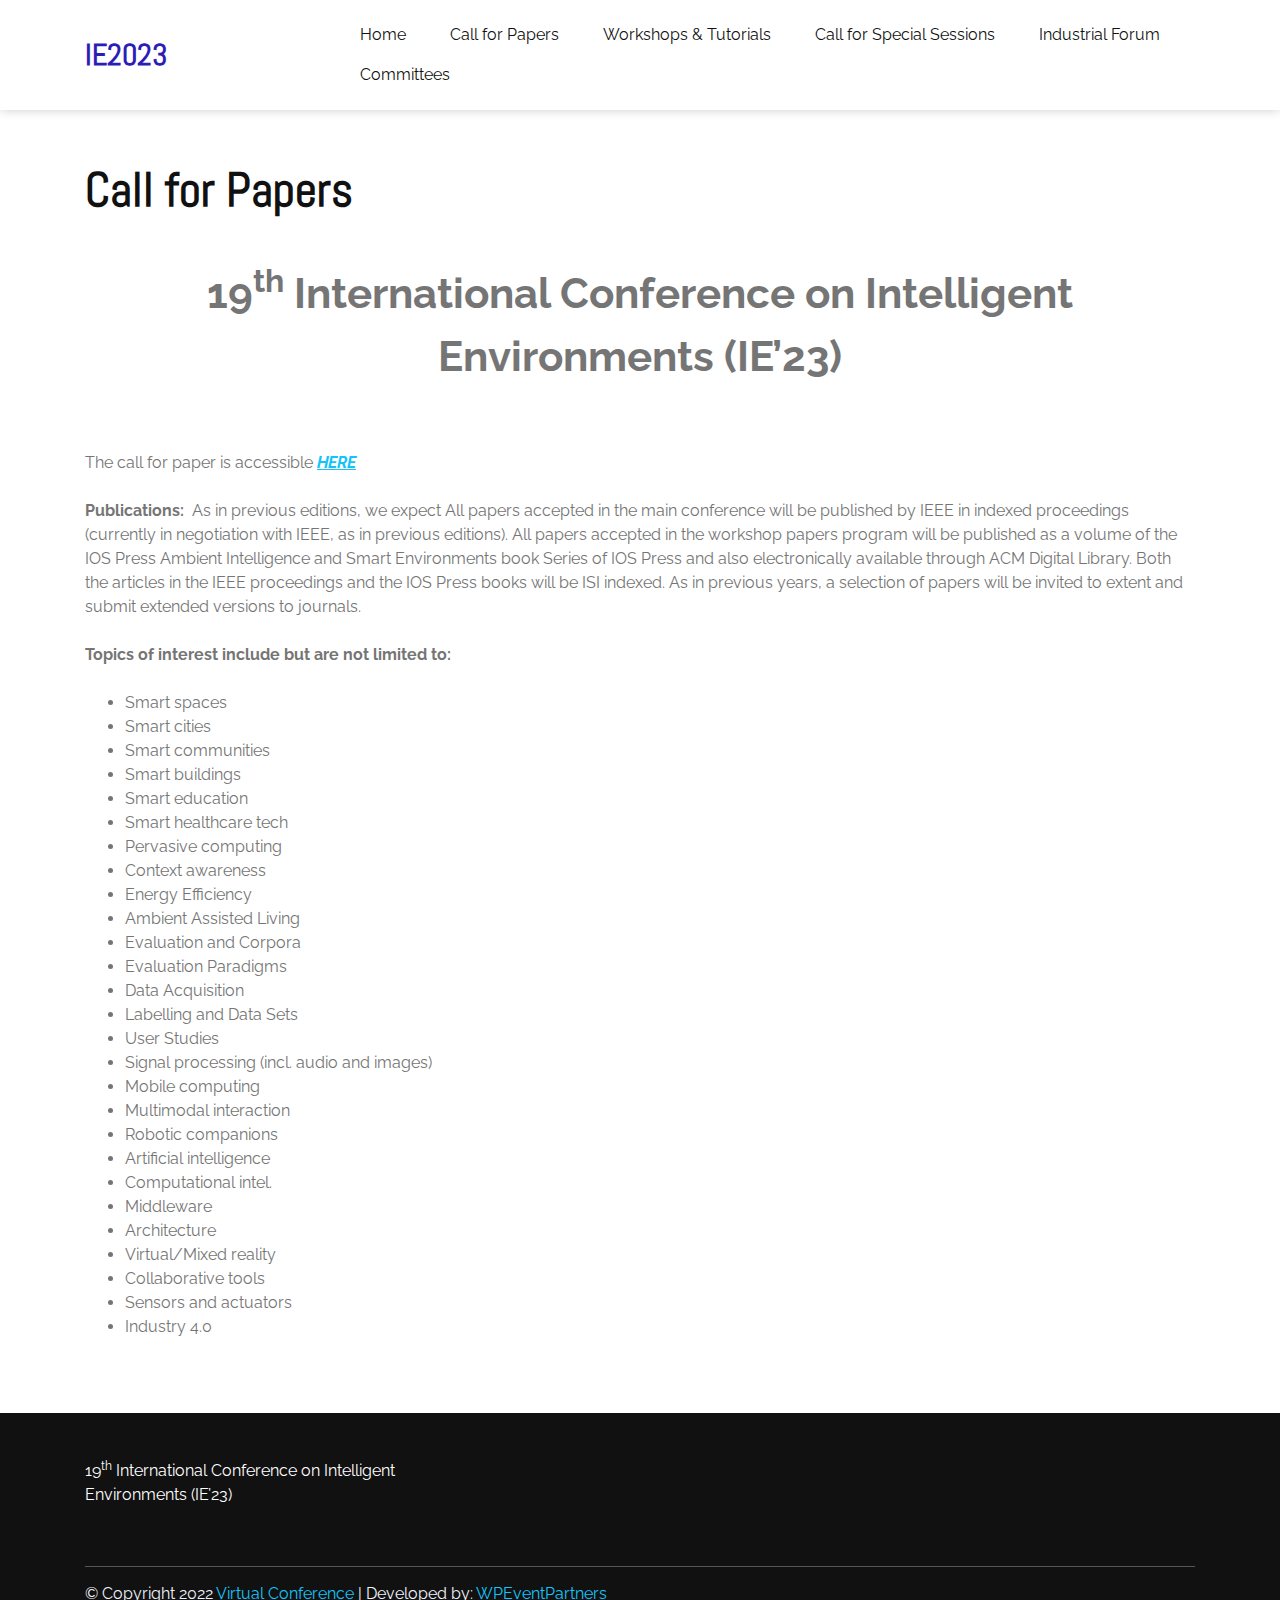
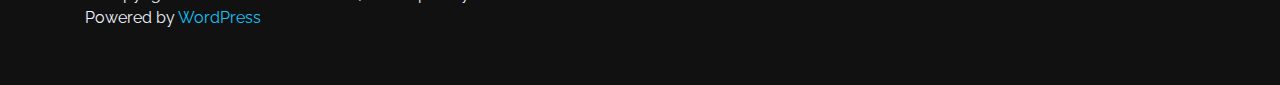
==== commit 382a264b: "v2" ====
--- a/call-for-papers/index.html
+++ b/call-for-papers/index.html
@@ -9,10 +9,10 @@
 <meta name="robots" content="max-image-preview:large">
 <link rel="dns-prefetch" href="//fonts.googleapis.com">
 <link rel="dns-prefetch" href="//s.w.org">
-<link rel="alternate" type="application/rss+xml" title="IE2023 &raquo; Feed" href="/IE/feed/">
-<link rel="alternate" type="application/rss+xml" title="IE2023 &raquo; Comments Feed" href="/IE/comments/feed/">
+<link rel="alternate" type="application/rss+xml" title="IE2023 &raquo; Feed" href="https://mrinalsharma14.github.io/IE2023/feed/">
+<link rel="alternate" type="application/rss+xml" title="IE2023 &raquo; Comments Feed" href="https://mrinalsharma14.github.io/IE2023/comments/feed/">
 <script type="text/javascript">
-window._wpemojiSettings = {"baseUrl":"https:\/\/s.w.org\/images\/core\/emoji\/14.0.0\/72x72\/","ext":".png","svgUrl":"https:\/\/s.w.org\/images\/core\/emoji\/14.0.0\/svg\/","svgExt":".svg","source":{"concatemoji":"\/wp-includes\/js\/wp-emoji-release.min.js?ver=6.0"}};
+window._wpemojiSettings = {"baseUrl":"https:\/\/s.w.org\/images\/core\/emoji\/14.0.0\/72x72\/","ext":".png","svgUrl":"https:\/\/s.w.org\/images\/core\/emoji\/14.0.0\/svg\/","svgExt":".svg","source":{"concatemoji":"https:\/\/mrinalsharma14.github.io\/IE2023\/wp-includes\/js\/wp-emoji-release.min.js?ver=6.0"}};
 /*! This file is auto-generated */
 !function(e,a,t){var n,r,o,i=a.createElement("canvas"),p=i.getContext&&i.getContext("2d");function s(e,t){var a=String.fromCharCode,e=(p.clearRect(0,0,i.width,i.height),p.fillText(a.apply(this,e),0,0),i.toDataURL());return p.clearRect(0,0,i.width,i.height),p.fillText(a.apply(this,t),0,0),e===i.toDataURL()}function c(e){var t=a.createElement("script");t.src=e,t.defer=t.type="text/javascript",a.getElementsByTagName("head")[0].appendChild(t)}for(o=Array("flag","emoji"),t.supports={everything:!0,everythingExceptFlag:!0},r=0;r<o.length;r++)t.supports[o[r]]=function(e){if(!p||!p.fillText)return!1;switch(p.textBaseline="top",p.font="600 32px Arial",e){case"flag":return s([127987,65039,8205,9895,65039],[127987,65039,8203,9895,65039])?!1:!s([55356,56826,55356,56819],[55356,56826,8203,55356,56819])&&!s([55356,57332,56128,56423,56128,56418,56128,56421,56128,56430,56128,56423,56128,56447],[55356,57332,8203,56128,56423,8203,56128,56418,8203,56128,56421,8203,56128,56430,8203,56128,56423,8203,56128,56447]);case"emoji":return!s([129777,127995,8205,129778,127999],[129777,127995,8203,129778,127999])}return!1}(o[r]),t.supports.everything=t.supports.everything&&t.supports[o[r]],"flag"!==o[r]&&(t.supports.everythingExceptFlag=t.supports.everythingExceptFlag&&t.supports[o[r]]);t.supports.everythingExceptFlag=t.supports.everythingExceptFlag&&!t.supports.flag,t.DOMReady=!1,t.readyCallback=function(){t.DOMReady=!0},t.supports.everything||(n=function(){t.readyCallback()},a.addEventListener?(a.addEventListener("DOMContentLoaded",n,!1),e.addEventListener("load",n,!1)):(e.attachEvent("onload",n),a.attachEvent("onreadystatechange",function(){"complete"===a.readyState&&t.readyCallback()})),(e=t.source||{}).concatemoji?c(e.concatemoji):e.wpemoji&&e.twemoji&&(c(e.twemoji),c(e.wpemoji)))}(window,document,window._wpemojiSettings);
 </script>
@@ -28,14 +28,14 @@
 	background: none !important;
 	padding: 0 !important;
 }</style>
-	<link rel="stylesheet" id="wp-block-library-css" href="/IE/wp-includes/css/dist/block-library/style.min.css?ver=6.0" type="text/css" media="all">
+	<link rel="stylesheet" id="wp-block-library-css" href="https://mrinalsharma14.github.io/IE2023/wp-includes/css/dist/block-library/style.min.css?ver=6.0" type="text/css" media="all">
 <style id="global-styles-inline-css" type="text/css">body{--wp--preset--color--black: #000000;--wp--preset--color--cyan-bluish-gray: #abb8c3;--wp--preset--color--white: #ffffff;--wp--preset--color--pale-pink: #f78da7;--wp--preset--color--vivid-red: #cf2e2e;--wp--preset--color--luminous-vivid-orange: #ff6900;--wp--preset--color--luminous-vivid-amber: #fcb900;--wp--preset--color--light-green-cyan: #7bdcb5;--wp--preset--color--vivid-green-cyan: #00d084;--wp--preset--color--pale-cyan-blue: #8ed1fc;--wp--preset--color--vivid-cyan-blue: #0693e3;--wp--preset--color--vivid-purple: #9b51e0;--wp--preset--gradient--vivid-cyan-blue-to-vivid-purple: linear-gradient(135deg,rgba(6,147,227,1) 0%,rgb(155,81,224) 100%);--wp--preset--gradient--light-green-cyan-to-vivid-green-cyan: linear-gradient(135deg,rgb(122,220,180) 0%,rgb(0,208,130) 100%);--wp--preset--gradient--luminous-vivid-amber-to-luminous-vivid-orange: linear-gradient(135deg,rgba(252,185,0,1) 0%,rgba(255,105,0,1) 100%);--wp--preset--gradient--luminous-vivid-orange-to-vivid-red: linear-gradient(135deg,rgba(255,105,0,1) 0%,rgb(207,46,46) 100%);--wp--preset--gradient--very-light-gray-to-cyan-bluish-gray: linear-gradient(135deg,rgb(238,238,238) 0%,rgb(169,184,195) 100%);--wp--preset--gradient--cool-to-warm-spectrum: linear-gradient(135deg,rgb(74,234,220) 0%,rgb(151,120,209) 20%,rgb(207,42,186) 40%,rgb(238,44,130) 60%,rgb(251,105,98) 80%,rgb(254,248,76) 100%);--wp--preset--gradient--blush-light-purple: linear-gradient(135deg,rgb(255,206,236) 0%,rgb(152,150,240) 100%);--wp--preset--gradient--blush-bordeaux: linear-gradient(135deg,rgb(254,205,165) 0%,rgb(254,45,45) 50%,rgb(107,0,62) 100%);--wp--preset--gradient--luminous-dusk: linear-gradient(135deg,rgb(255,203,112) 0%,rgb(199,81,192) 50%,rgb(65,88,208) 100%);--wp--preset--gradient--pale-ocean: linear-gradient(135deg,rgb(255,245,203) 0%,rgb(182,227,212) 50%,rgb(51,167,181) 100%);--wp--preset--gradient--electric-grass: linear-gradient(135deg,rgb(202,248,128) 0%,rgb(113,206,126) 100%);--wp--preset--gradient--midnight: linear-gradient(135deg,rgb(2,3,129) 0%,rgb(40,116,252) 100%);--wp--preset--duotone--dark-grayscale: url('#wp-duotone-dark-grayscale');--wp--preset--duotone--grayscale: url('#wp-duotone-grayscale');--wp--preset--duotone--purple-yellow: url('#wp-duotone-purple-yellow');--wp--preset--duotone--blue-red: url('#wp-duotone-blue-red');--wp--preset--duotone--midnight: url('#wp-duotone-midnight');--wp--preset--duotone--magenta-yellow: url('#wp-duotone-magenta-yellow');--wp--preset--duotone--purple-green: url('#wp-duotone-purple-green');--wp--preset--duotone--blue-orange: url('#wp-duotone-blue-orange');--wp--preset--font-size--small: 13px;--wp--preset--font-size--medium: 20px;--wp--preset--font-size--large: 36px;--wp--preset--font-size--x-large: 42px;}.has-black-color{color: var(--wp--preset--color--black) !important;}.has-cyan-bluish-gray-color{color: var(--wp--preset--color--cyan-bluish-gray) !important;}.has-white-color{color: var(--wp--preset--color--white) !important;}.has-pale-pink-color{color: var(--wp--preset--color--pale-pink) !important;}.has-vivid-red-color{color: var(--wp--preset--color--vivid-red) !important;}.has-luminous-vivid-orange-color{color: var(--wp--preset--color--luminous-vivid-orange) !important;}.has-luminous-vivid-amber-color{color: var(--wp--preset--color--luminous-vivid-amber) !important;}.has-light-green-cyan-color{color: var(--wp--preset--color--light-green-cyan) !important;}.has-vivid-green-cyan-color{color: var(--wp--preset--color--vivid-green-cyan) !important;}.has-pale-cyan-blue-color{color: var(--wp--preset--color--pale-cyan-blue) !important;}.has-vivid-cyan-blue-color{color: var(--wp--preset--color--vivid-cyan-blue) !important;}.has-vivid-purple-color{color: var(--wp--preset--color--vivid-purple) !important;}.has-black-background-color{background-color: var(--wp--preset--color--black) !important;}.has-cyan-bluish-gray-background-color{background-color: var(--wp--preset--color--cyan-bluish-gray) !important;}.has-white-background-color{background-color: var(--wp--preset--color--white) !important;}.has-pale-pink-background-color{background-color: var(--wp--preset--color--pale-pink) !important;}.has-vivid-red-background-color{background-color: var(--wp--preset--color--vivid-red) !important;}.has-luminous-vivid-orange-background-color{background-color: var(--wp--preset--color--luminous-vivid-orange) !important;}.has-luminous-vivid-amber-background-color{background-color: var(--wp--preset--color--luminous-vivid-amber) !important;}.has-light-green-cyan-background-color{background-color: var(--wp--preset--color--light-green-cyan) !important;}.has-vivid-green-cyan-background-color{background-color: var(--wp--preset--color--vivid-green-cyan) !important;}.has-pale-cyan-blue-background-color{background-color: var(--wp--preset--color--pale-cyan-blue) !important;}.has-vivid-cyan-blue-background-color{background-color: var(--wp--preset--color--vivid-cyan-blue) !important;}.has-vivid-purple-background-color{background-color: var(--wp--preset--color--vivid-purple) !important;}.has-black-border-color{border-color: var(--wp--preset--color--black) !important;}.has-cyan-bluish-gray-border-color{border-color: var(--wp--preset--color--cyan-bluish-gray) !important;}.has-white-border-color{border-color: var(--wp--preset--color--white) !important;}.has-pale-pink-border-color{border-color: var(--wp--preset--color--pale-pink) !important;}.has-vivid-red-border-color{border-color: var(--wp--preset--color--vivid-red) !important;}.has-luminous-vivid-orange-border-color{border-color: var(--wp--preset--color--luminous-vivid-orange) !important;}.has-luminous-vivid-amber-border-color{border-color: var(--wp--preset--color--luminous-vivid-amber) !important;}.has-light-green-cyan-border-color{border-color: var(--wp--preset--color--light-green-cyan) !important;}.has-vivid-green-cyan-border-color{border-color: var(--wp--preset--color--vivid-green-cyan) !important;}.has-pale-cyan-blue-border-color{border-color: var(--wp--preset--color--pale-cyan-blue) !important;}.has-vivid-cyan-blue-border-color{border-color: var(--wp--preset--color--vivid-cyan-blue) !important;}.has-vivid-purple-border-color{border-color: var(--wp--preset--color--vivid-purple) !important;}.has-vivid-cyan-blue-to-vivid-purple-gradient-background{background: var(--wp--preset--gradient--vivid-cyan-blue-to-vivid-purple) !important;}.has-light-green-cyan-to-vivid-green-cyan-gradient-background{background: var(--wp--preset--gradient--light-green-cyan-to-vivid-green-cyan) !important;}.has-luminous-vivid-amber-to-luminous-vivid-orange-gradient-background{background: var(--wp--preset--gradient--luminous-vivid-amber-to-luminous-vivid-orange) !important;}.has-luminous-vivid-orange-to-vivid-red-gradient-background{background: var(--wp--preset--gradient--luminous-vivid-orange-to-vivid-red) !important;}.has-very-light-gray-to-cyan-bluish-gray-gradient-background{background: var(--wp--preset--gradient--very-light-gray-to-cyan-bluish-gray) !important;}.has-cool-to-warm-spectrum-gradient-background{background: var(--wp--preset--gradient--cool-to-warm-spectrum) !important;}.has-blush-light-purple-gradient-background{background: var(--wp--preset--gradient--blush-light-purple) !important;}.has-blush-bordeaux-gradient-background{background: var(--wp--preset--gradient--blush-bordeaux) !important;}.has-luminous-dusk-gradient-background{background: var(--wp--preset--gradient--luminous-dusk) !important;}.has-pale-ocean-gradient-background{background: var(--wp--preset--gradient--pale-ocean) !important;}.has-electric-grass-gradient-background{background: var(--wp--preset--gradient--electric-grass) !important;}.has-midnight-gradient-background{background: var(--wp--preset--gradient--midnight) !important;}.has-small-font-size{font-size: var(--wp--preset--font-size--small) !important;}.has-medium-font-size{font-size: var(--wp--preset--font-size--medium) !important;}.has-large-font-size{font-size: var(--wp--preset--font-size--large) !important;}.has-x-large-font-size{font-size: var(--wp--preset--font-size--x-large) !important;}</style>
-<link rel="stylesheet" id="fontello-css-css" href="/IE/wp-content/themes/virtual-conference/css/fontello.css?ver=6.0" type="text/css" media="all">
+<link rel="stylesheet" id="fontello-css-css" href="https://mrinalsharma14.github.io/IE2023/wp-content/themes/virtual-conference/css/fontello.css?ver=6.0" type="text/css" media="all">
 <link rel="stylesheet" id="virtual-conference-googlefonts-css" href="https://fonts.googleapis.com/css?family=Raleway%3A200%2C300%2C400%2C500%2C600%2C700%2C800%2C900%7CAbel%3A200%2C300%2C400%2C500%2C600%2C700%2C800%2C900%7CAbel%3A200%2C300%2C400%2C500%2C600%2C700%2C800%2C900%7C&#038;ver=6.0" type="text/css" media="all">
-<link rel="stylesheet" id="owl-carousel-css" href="/IE/wp-content/themes/virtual-conference/css/owl.carousel.min.css?ver=2.3.4" type="text/css" media="all">
-<link rel="stylesheet" id="virtual-conference-style-css" href="/IE/wp-content/themes/virtual-conference/style.css?ver=6.0" type="text/css" media="all">
-<link rel="stylesheet" id="virtual-conference-schedule-layouts-css" href="/IE/wp-content/themes/virtual-conference/css/schedule-layouts.css?ver=6.0" type="text/css" media="all">
-<link rel="stylesheet" id="virtual-conference-dynamic-css-css" href="/IE/wp-content/themes/virtual-conference/css/dynamic.css?ver=6.0" type="text/css" media="all">
+<link rel="stylesheet" id="owl-carousel-css" href="https://mrinalsharma14.github.io/IE2023/wp-content/themes/virtual-conference/css/owl.carousel.min.css?ver=2.3.4" type="text/css" media="all">
+<link rel="stylesheet" id="virtual-conference-style-css" href="https://mrinalsharma14.github.io/IE2023/wp-content/themes/virtual-conference/style.css?ver=6.0" type="text/css" media="all">
+<link rel="stylesheet" id="virtual-conference-schedule-layouts-css" href="https://mrinalsharma14.github.io/IE2023/wp-content/themes/virtual-conference/css/schedule-layouts.css?ver=6.0" type="text/css" media="all">
+<link rel="stylesheet" id="virtual-conference-dynamic-css-css" href="https://mrinalsharma14.github.io/IE2023/wp-content/themes/virtual-conference/css/dynamic.css?ver=6.0" type="text/css" media="all">
 <style id="virtual-conference-dynamic-css-inline-css" type="text/css">:root {
                         --header-background: #ffffff;
                         --primary-color: #8854E1;
@@ -51,12 +51,12 @@
 
 
                 html,:root{ font: normal 16px Raleway;}
-                header .custom-logo-link img{ width: 210px; }
-
-                .header{padding: 30px 0;}
+                header .custom-logo-link img{ width: 180px; }
+
+                .header{padding: 15px 0;}
 
                 /*Site Title*/
-                header .site-title a{ font-size: 35px; font-family: Abel; color: #2c1db7; }
+                header .site-title a{ font-size: 30px; font-family: Abel; color: #2c1db7; }
 
                 /* Banner Colors */
                 section[class*=banner-layout-] .item:before { background-color: #e3f0f7; }
@@ -65,23 +65,23 @@
                 #banner .caption .title{
                         font-size: 50px;
                 }</style>
-<!--n2css--><script type="text/javascript" src="/IE/wp-includes/js/jquery/jquery.min.js?ver=3.6.0" id="jquery-core-js"></script>
-<script type="text/javascript" src="/IE/wp-includes/js/jquery/jquery-migrate.min.js?ver=3.3.2" id="jquery-migrate-js"></script>
+<!--n2css--><script type="text/javascript" src="https://mrinalsharma14.github.io/IE2023/wp-includes/js/jquery/jquery.min.js?ver=3.6.0" id="jquery-core-js"></script>
+<script type="text/javascript" src="https://mrinalsharma14.github.io/IE2023/wp-includes/js/jquery/jquery-migrate.min.js?ver=3.3.2" id="jquery-migrate-js"></script>
 <script type="text/javascript" id="virtual_conference_loadmore-js-extra">
 /* <![CDATA[ */
-var virtual_conference_loadmore_params = {"ajaxurl":"\/wp-admin\/admin-ajax.php","current_page":"1","max_page":"1"};
+var virtual_conference_loadmore_params = {"ajaxurl":"https:\/\/mrinalsharma14.github.io\/IE2023\/wp-admin\/admin-ajax.php","current_page":"1","max_page":"1"};
 /* ]]> */
 </script>
-<script type="text/javascript" src="/IE/wp-content/themes/virtual-conference/js/loadmore.js?ver=6.0" id="virtual_conference_loadmore-js"></script>
-<link rel="https://api.w.org/" href="/IE/wp-json/">
-<link rel="alternate" type="application/json" href="/IE/wp-json/wp/v2/pages/64">
-<link rel="EditURI" type="application/rsd+xml" title="RSD" href="/IE/xmlrpc.php?rsd">
-<link rel="wlwmanifest" type="application/wlwmanifest+xml" href="/IE/wp-includes/wlwmanifest.xml"> 
+<script type="text/javascript" src="https://mrinalsharma14.github.io/IE2023/wp-content/themes/virtual-conference/js/loadmore.js?ver=6.0" id="virtual_conference_loadmore-js"></script>
+<link rel="https://api.w.org/" href="https://mrinalsharma14.github.io/IE2023/wp-json/">
+<link rel="alternate" type="application/json" href="https://mrinalsharma14.github.io/IE2023/wp-json/wp/v2/pages/64">
+<link rel="EditURI" type="application/rsd+xml" title="RSD" href="https://mrinalsharma14.github.io/IE2023/xmlrpc.php?rsd">
+<link rel="wlwmanifest" type="application/wlwmanifest+xml" href="https://mrinalsharma14.github.io/IE2023/wp-includes/wlwmanifest.xml"> 
 <meta name="generator" content="WordPress 6.0">
-<link rel="canonical" href="/IE/call-for-papers/">
-<link rel="shortlink" href="/IE/?p=64">
-<link rel="alternate" type="application/json+oembed" href="/IE/wp-json/oembed/1.0/embed?url=%2Fcall-for-papers%2F">
-<link rel="alternate" type="text/xml+oembed" href="/IE/wp-json/oembed/1.0/embed?url=%2Fcall-for-papers%2F&#038;format=xml">
+<link rel="canonical" href="https://mrinalsharma14.github.io/IE2023/call-for-papers/">
+<link rel="shortlink" href="https://mrinalsharma14.github.io/IE2023/?p=64">
+<link rel="alternate" type="application/json+oembed" href="https://mrinalsharma14.github.io/IE2023/wp-json/oembed/1.0/embed?url=https%3A%2F%2Fmrinalsharma14.github.io%2FIE2023%2Fcall-for-papers%2F">
+<link rel="alternate" type="text/xml+oembed" href="https://mrinalsharma14.github.io/IE2023/wp-json/oembed/1.0/embed?url=https%3A%2F%2Fmrinalsharma14.github.io%2FIE2023%2Fcall-for-papers%2F&#038;format=xml">
 </head>
 
 <body class="page-template-default page page-id-64">
@@ -94,7 +94,7 @@
                 <div class="site-branding-social">
                     <div class="site-branding">
                                                                         <div class="site-title">
-                        <a href="/IE/" rel="home">IE2023</a>
+                        <a href="https://mrinalsharma14.github.io/IE2023/" rel="home">IE2023</a>
                         </div>
                                                                     </div>
 <!-- .site-branding -->
@@ -112,10 +112,18 @@
                     </div>
                 </button>
                 <div class="menu-main-menu-container"><ul id="menu-main-menu" class="menu">
-<li id="menu-item-141" class="menu-item menu-item-type-post_type menu-item-object-page menu-item-home menu-item-141"><a href="/IE/">Home</a></li>
-<li id="menu-item-128" class="menu-item menu-item-type-post_type menu-item-object-page current-menu-item page_item page-item-64 current_page_item menu-item-128"><a href="/IE/call-for-papers/" aria-current="page">Call for Papers</a></li>
-<li id="menu-item-134" class="menu-item menu-item-type-post_type menu-item-object-page menu-item-134"><a href="/IE/call-for-tutorials/">Call for Tutorials</a></li>
-<li id="menu-item-132" class="menu-item menu-item-type-post_type menu-item-object-page menu-item-132"><a href="/IE/industrial-forum/">Industrial Forum</a></li>
+<li id="menu-item-141" class="menu-item menu-item-type-post_type menu-item-object-page menu-item-home menu-item-141"><a href="https://mrinalsharma14.github.io/IE2023/">Home</a></li>
+<li id="menu-item-128" class="menu-item menu-item-type-post_type menu-item-object-page current-menu-item page_item page-item-64 current_page_item menu-item-128"><a href="https://mrinalsharma14.github.io/IE2023/call-for-papers/" aria-current="page">Call for Papers</a></li>
+<li id="menu-item-256" class="menu-item menu-item-type-post_type menu-item-object-page menu-item-has-children menu-item-256">
+<a href="https://mrinalsharma14.github.io/IE2023/call-for-workshops/">Workshops &#038; Tutorials</a>
+<ul class="sub-menu">
+	<li id="menu-item-262" class="menu-item menu-item-type-post_type menu-item-object-page menu-item-262"><a href="https://mrinalsharma14.github.io/IE2023/call-for-workshops/">Call for Workshops</a></li>
+	<li id="menu-item-260" class="menu-item menu-item-type-post_type menu-item-object-page menu-item-260"><a href="https://mrinalsharma14.github.io/IE2023/call-for-tutorials/">Call for Tutorials</a></li>
+</ul>
+</li>
+<li id="menu-item-277" class="menu-item menu-item-type-post_type menu-item-object-page menu-item-277"><a href="https://mrinalsharma14.github.io/IE2023/call-for-special-sessions/">Call for Special Sessions</a></li>
+<li id="menu-item-132" class="menu-item menu-item-type-post_type menu-item-object-page menu-item-132"><a href="https://mrinalsharma14.github.io/IE2023/industrial-forum/">Industrial Forum</a></li>
+<li id="menu-item-281" class="menu-item menu-item-type-post_type menu-item-object-page menu-item-281"><a href="https://mrinalsharma14.github.io/IE2023/committees/">Committees</a></li>
 </ul></div>            </nav><!-- #site-navigation -->
             </div>
             </div>
@@ -237,7 +245,7 @@
     <div class="copyright">
       
 
-              © Copyright 2022                 <a href="/IE/" rel="home">Virtual Conference</a> | 
+              © Copyright 2022                 <a href="https://mrinalsharma14.github.io/IE2023/" rel="home">Virtual Conference</a> | 
 
                  Developed by: <a href="https://wpeventpartners.com/" target="_blank" rel="nofollow">WPEventPartners</a>
                  <br>
@@ -272,22 +280,22 @@
 </div>
 <!-- #page -->
 
-<script type="text/javascript" src="/IE/wp-content/themes/virtual-conference/js/navigation.js?ver=6.0" id="virtual-conference-navigation-js"></script>
-<script type="text/javascript" src="/IE/wp-content/themes/virtual-conference/js/skip-link-focus-fix.js?ver=6.0" id="virtual-conference-skip-link-focus-fix-js"></script>
-<script type="text/javascript" src="/IE/wp-content/themes/virtual-conference/js/owl.carousel.js?ver=2.3.4" id="owl.carousel-js"></script>
+<script type="text/javascript" src="https://mrinalsharma14.github.io/IE2023/wp-content/themes/virtual-conference/js/navigation.js?ver=6.0" id="virtual-conference-navigation-js"></script>
+<script type="text/javascript" src="https://mrinalsharma14.github.io/IE2023/wp-content/themes/virtual-conference/js/skip-link-focus-fix.js?ver=6.0" id="virtual-conference-skip-link-focus-fix-js"></script>
+<script type="text/javascript" src="https://mrinalsharma14.github.io/IE2023/wp-content/themes/virtual-conference/js/owl.carousel.js?ver=2.3.4" id="owl.carousel-js"></script>
 <script type="text/javascript" id="virtual-conference-script-js-extra">
 /* <![CDATA[ */
-var home_url = {"homePage":""};
+var home_url = {"homePage":"https:\/\/mrinalsharma14.github.io\/IE2023"};
 /* ]]> */
 </script>
-<script type="text/javascript" src="/IE/wp-content/themes/virtual-conference/js/script.js?ver=6.0" id="virtual-conference-script-js"></script>
-<script type="text/javascript" src="/IE/wp-content/themes/virtual-conference/js/schedule-layouts.js?ver=6.0" id="virtual-conference-schedule-layouts-js"></script>
+<script type="text/javascript" src="https://mrinalsharma14.github.io/IE2023/wp-content/themes/virtual-conference/js/script.js?ver=6.0" id="virtual-conference-script-js"></script>
+<script type="text/javascript" src="https://mrinalsharma14.github.io/IE2023/wp-content/themes/virtual-conference/js/schedule-layouts.js?ver=6.0" id="virtual-conference-schedule-layouts-js"></script>
 <script type="text/javascript" id="event-frontend-script-js-extra">
 /* <![CDATA[ */
 var event_var = {"date":"2021-02-20","time":"10:00 AM"};
 /* ]]> */
 </script>
-<script type="text/javascript" src="/IE/wp-content/themes/virtual-conference/js/event-frontend.js?ver=20151215" id="event-frontend-script-js"></script>
+<script type="text/javascript" src="https://mrinalsharma14.github.io/IE2023/wp-content/themes/virtual-conference/js/event-frontend.js?ver=20151215" id="event-frontend-script-js"></script>
     <script>
     /(trident|msie)/i.test(navigator.userAgent)&&document.getElementById&&window.addEventListener&&window.addEventListener("hashchange",function(){var t,e=location.hash.substring(1);/^[A-z0-9_-]+$/.test(e)&&(t=document.getElementById(e))&&(/^(?:a|select|input|button|textarea)$/i.test(t.tagName)||(t.tabIndex=-1),t.focus())},!1);
     </script>
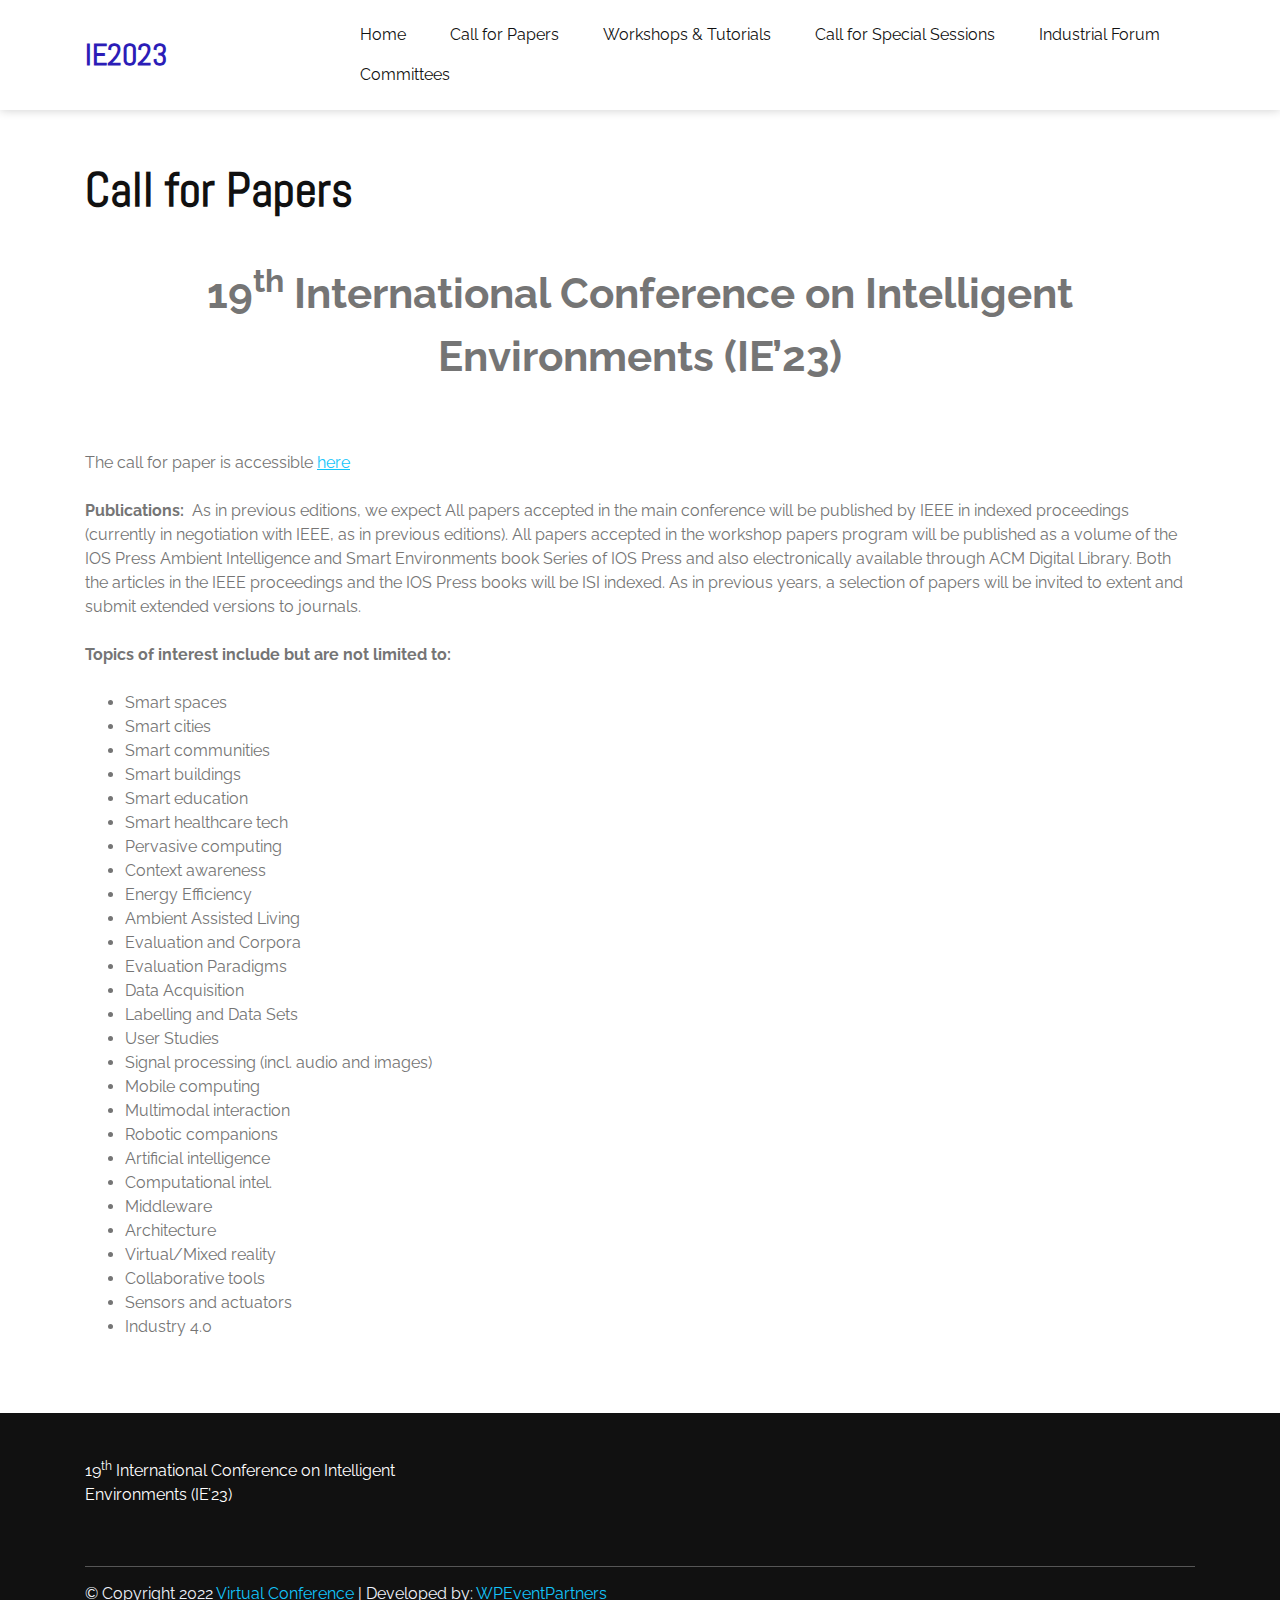
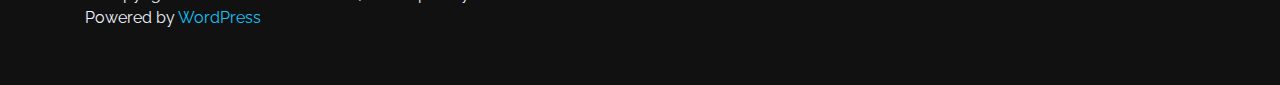
==== commit b9733cdb: "v3" ====
--- a/call-for-papers/index.html
+++ b/call-for-papers/index.html
@@ -159,7 +159,7 @@
 
 
 
-<p>The call for paper is accessible <a href="http://ie2023.mdxmru.com/uploads/CFP_IE_23.pdf"><strong><em>HERE</em></strong></a></p>
+<p>The call for paper is accessible <a href="https://mrinalsharma14.github.io/IE2023/wp-content/uploads/2022/06/CFP-IE23.pdf" target="_blank" rel="noreferrer noopener">here</a></p>
 
 
 
